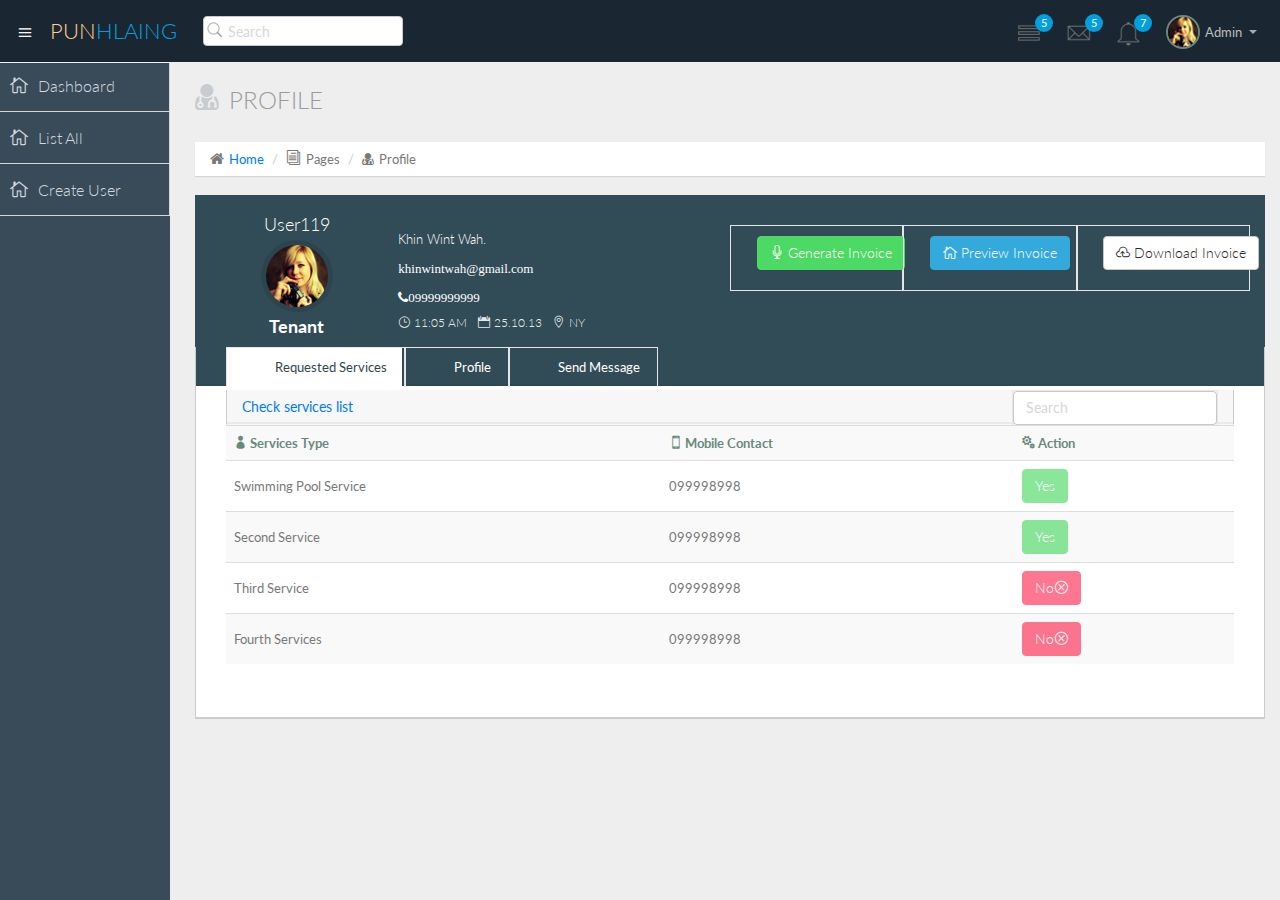
==== admin_profile_view.html @ 0c6fa9ed "first commit" ====
<!DOCTYPE html>
<html lang="en">
  <head>
    <meta charset="utf-8">
    <meta name="viewport" content="width=device-width, initial-scale=1.0">
    <meta name="description" content="Creative - Bootstrap 3 Responsive Admin Template">
    <meta name="author" content="GeeksLabs">
    <meta name="keyword" content="Creative, Dashboard, Admin, Template, Theme, Bootstrap, Responsive, Retina, Minimal">
    <link rel="shortcut icon" href="img/favicon.png">

    <title>Profile | Creative - Bootstrap 3 Responsive Admin Template</title>

    <!-- Bootstrap CSS -->    
    <link href="css/bootstrap.min.css" rel="stylesheet">
    <!-- bootstrap theme -->
    <link href="css/bootstrap-theme.css" rel="stylesheet">
    <!--external css-->
    <!-- font icon -->
    <link href="css/elegant-icons-style.css" rel="stylesheet" />
    <link href="css/font-awesome.min.css" rel="stylesheet" />
    <!-- Custom styles -->
    <link href="css/style.css" rel="stylesheet">
    <link href="css/style-responsive.css" rel="stylesheet" />

    <!-- HTML5 shim and Respond.js IE8 support of HTML5 -->
    <!--[if lt IE 9]>
      <script src="js/html5shiv.js"></script>
      <script src="js/respond.min.js"></script>
      <script src="js/lte-ie7.js"></script>
    <![endif]-->
  </head>

  <body>
  <!-- container section start -->
  <section id="container" class="">
      <!--header start-->
      <header class="header dark-bg">
            <div class="toggle-nav">
                <div class="icon-reorder tooltips" data-original-title="Toggle Navigation" data-placement="bottom"><i class="icon_menu"></i></div>
            </div>

            <!--logo start-->
            <a href="index.html" class="logo">PUN<span class="lite">Hlaing</span></a>
            <!--logo end-->

            <div class="nav search-row" id="top_menu">
                <!--  search form start -->
                <ul class="nav top-menu">                    
                    <li>
                        <form class="navbar-form">
                            <input class="form-control" placeholder="Search" type="text">
                        </form>
                    </li>                    
                </ul>
                <!--  search form end -->                
            </div>

            <div class="top-nav notification-row">                
                <!-- notificatoin dropdown start-->
                <ul class="nav pull-right top-menu">
                    
                    <!-- task notificatoin start -->
                    <li id="task_notificatoin_bar" class="dropdown">
                        <a data-toggle="dropdown" class="dropdown-toggle" href="#">
                            <span class="icon-task-l"></i>
                            <span class="badge bg-important">5</span>
                        </a>
                        <ul class="dropdown-menu extended tasks-bar">
                            <div class="notify-arrow notify-arrow-blue"></div>
                            <li>
                                <p class="blue">You have 5 pending tasks</p>
                            </li>
                            <li>
                                <a href="#">
                                    <div class="task-info">
                                        <div class="desc">Design PSD </div>
                                        <div class="percent">90%</div>
                                    </div>
                                    <div class="progress progress-striped">
                                        <div class="progress-bar progress-bar-success" role="progressbar" aria-valuenow="90" aria-valuemin="0" aria-valuemax="100" style="width: 90%">
                                            <span class="sr-only">90% Complete (success)</span>
                                        </div>
                                    </div>
                                </a>
                            </li>
                            <li>
                                <a href="#">
                                    <div class="task-info">
                                        <div class="desc">
                                            Project 1
                                        </div>
                                        <div class="percent">30%</div>
                                    </div>
                                    <div class="progress progress-striped">
                                        <div class="progress-bar progress-bar-warning" role="progressbar" aria-valuenow="30" aria-valuemin="0" aria-valuemax="100" style="width: 30%">
                                            <span class="sr-only">30% Complete (warning)</span>
                                        </div>
                                    </div>
                                </a>
                            </li>
                            <li>
                                <a href="#">
                                    <div class="task-info">
                                        <div class="desc">Digital Marketing</div>
                                        <div class="percent">80%</div>
                                    </div>
                                    <div class="progress progress-striped">
                                        <div class="progress-bar progress-bar-info" role="progressbar" aria-valuenow="80" aria-valuemin="0" aria-valuemax="100" style="width: 80%">
                                            <span class="sr-only">80% Complete</span>
                                        </div>
                                    </div>
                                </a>
                            </li>
                            <li>
                                <a href="#">
                                    <div class="task-info">
                                        <div class="desc">Logo Designing</div>
                                        <div class="percent">78%</div>
                                    </div>
                                    <div class="progress progress-striped">
                                        <div class="progress-bar progress-bar-danger" role="progressbar" aria-valuenow="78" aria-valuemin="0" aria-valuemax="100" style="width: 78%">
                                            <span class="sr-only">78% Complete (danger)</span>
                                        </div>
                                    </div>
                                </a>
                            </li>
                            <li>
                                <a href="#">
                                    <div class="task-info">
                                        <div class="desc">Mobile App</div>
                                        <div class="percent">50%</div>
                                    </div>
                                    <div class="progress progress-striped active">
                                        <div class="progress-bar"  role="progressbar" aria-valuenow="50" aria-valuemin="0" aria-valuemax="100" style="width: 50%">
                                            <span class="sr-only">50% Complete</span>
                                        </div>
                                    </div>

                                </a>
                            </li>
                            <li class="external">
                                <a href="#">See All Tasks</a>
                            </li>
                        </ul>
                    </li>
                    <!-- task notificatoin end -->
                    <!-- inbox notificatoin start-->
                    <li id="mail_notificatoin_bar" class="dropdown">
                        <a data-toggle="dropdown" class="dropdown-toggle" href="#">
                            <i class="icon-envelope-l"></i>
                            <span class="badge bg-important">5</span>
                        </a>
                        <ul class="dropdown-menu extended inbox">
                            <div class="notify-arrow notify-arrow-blue"></div>
                            <li>
                                <p class="blue">You have 5 new messages</p>
                            </li>
                            <li>
                                <a href="#">
                                    <span class="photo"><img alt="avatar" src="./img/avatar-mini.jpg"></span>
                                    <span class="subject">
                                    <span class="from">Greg  Martin</span>
                                    <span class="time">1 min</span>
                                    </span>
                                    <span class="message">
                                        I really like this admin panel.
                                    </span>
                                </a>
                            </li>
                            <li>
                                <a href="#">
                                    <span class="photo"><img alt="avatar" src="./img/avatar-mini2.jpg"></span>
                                    <span class="subject">
                                    <span class="from">Bob   Mckenzie</span>
                                    <span class="time">5 mins</span>
                                    </span>
                                    <span class="message">
                                     Hi, What is next project plan?
                                    </span>
                                </a>
                            </li>
                            <li>
                                <a href="#">
                                    <span class="photo"><img alt="avatar" src="./img/avatar-mini3.jpg"></span>
                                    <span class="subject">
                                    <span class="from">Phillip   Park</span>
                                    <span class="time">2 hrs</span>
                                    </span>
                                    <span class="message">
                                        I am like to buy this Admin Template.
                                    </span>
                                </a>
                            </li>
                            <li>
                                <a href="#">
                                    <span class="photo"><img alt="avatar" src="./img/avatar-mini4.jpg"></span>
                                    <span class="subject">
                                    <span class="from">Ray   Munoz</span>
                                    <span class="time">1 day</span>
                                    </span>
                                    <span class="message">
                                        Icon fonts are great.
                                    </span>
                                </a>
                            </li>
                            <li>
                                <a href="#">See all messages</a>
                            </li>
                        </ul>
                    </li>
                    <!-- inbox notificatoin end -->
                    <!-- alert notification start-->
                    <li id="alert_notificatoin_bar" class="dropdown">
                        <a data-toggle="dropdown" class="dropdown-toggle" href="#">

                            <i class="icon-bell-l"></i>
                            <span class="badge bg-important">7</span>
                        </a>
                        <ul class="dropdown-menu extended notification">
                            <div class="notify-arrow notify-arrow-blue"></div>
                            <li>
                                <p class="blue">You have 4 new notifications</p>
                            </li>
                            <li>
                                <a href="#">
                                    <span class="label label-primary"><i class="icon_profile"></i></span> 
                                    Friend Request
                                    <span class="small italic pull-right">5 mins</span>
                                </a>
                            </li>
                            <li>
                                <a href="#">
                                    <span class="label label-warning"><i class="icon_pin"></i></span>  
                                    John location.
                                    <span class="small italic pull-right">50 mins</span>
                                </a>
                            </li>
                            <li>
                                <a href="#">
                                    <span class="label label-danger"><i class="icon_book_alt"></i></span> 
                                    Project 3 Completed.
                                    <span class="small italic pull-right">1 hr</span>
                                </a>
                            </li>
                            <li>
                                <a href="#">
                                    <span class="label label-success"><i class="icon_like"></i></span> 
                                    Mick appreciated your work.
                                    <span class="small italic pull-right"> Today</span>
                                </a>
                            </li>                            
                            <li>
                                <a href="#">See all notifications</a>
                            </li>
                        </ul>
                    </li>
                    <!-- alert notification end-->
                    <!-- user login dropdown start-->
                    <li class="dropdown">
                        <a data-toggle="dropdown" class="dropdown-toggle" href="#">
                            <span class="profile-ava">
                                <img alt="" src="img/avatar1_small.jpg">
                            </span>
                            <span class="username">Admin</span>
                            <b class="caret"></b>
                        </a>
                        <ul class="dropdown-menu extended logout">
                            <div class="log-arrow-up"></div>
                            <li class="eborder-top">
                                <a href="#"><i class="icon_profile"></i> My Profile</a>
                            </li>
                            <li>
                                <a href="#"><i class="icon_mail_alt"></i> My Inbox</a>
                            </li>
                            <li>
                                <a href="#"><i class="icon_clock_alt"></i> Timeline</a>
                            </li>
                            <li>
                                <a href="#"><i class="icon_chat_alt"></i> Chats</a>
                            </li>
                            <li>
                                <a href="login.html"><i class="icon_key_alt"></i> Log Out</a>
                            </li>
                            <li>
                                <a href="documentation.html"><i class="icon_key_alt"></i> Documentation</a>
                            </li>
                            <li>
                                <a href="documentation.html"><i class="icon_key_alt"></i> Documentation</a>
                            </li>
                        </ul>
                    </li>
                    <!-- user login dropdown end -->
                </ul>
                <!-- notificatoin dropdown end-->
            </div>
      </header>      
      <!--header end-->

      <!--sidebar start-->
       <aside>
          <div id="sidebar"  class="nav-collapse ">
              <!-- sidebar menu start-->
              <ul class="sidebar-menu">                
                  <li class="">
                      <a class="" href="index.html">
                          <i class="icon_house_alt"></i>
                          <span>Dashboard</span>
                      </a>
                  </li>
                    <li class="">
                      <a class="" href="basic_table.html">
                          <i class="icon_house_alt"></i>
                          <span>List All</span>
                      </a>
                  </li>
                    <li class="">
                      <a class="" href="form_component.html">
                          <i class="icon_house_alt"></i>
                          <span>Create User</span>
                      </a>
               
                 <!--  <li class="sub-menu">
                      <a href="javascript:;" class="">
                          <i class="icon_document_alt"></i>
                          <span>Forms</span>
                          <span class="menu-arrow arrow_carrot-right"></span>
                      </a>
                      <ul class="sub">
                          <li><a class="" href="form_component.html">Form Elements</a></li>                          
                          <li><a class="" href="form_validation.html">Form Validation</a></li>
                      </ul>
                  </li>        -->
              <!--     <li class="sub-menu">
                      <a href="javascript:;" class="">
                          <i class="icon_desktop"></i>
                          <span>UI Fitures</span>
                          <span class="menu-arrow arrow_carrot-right"></span>
                      </a>
                      <ul class="sub">
                          <li><a class="" href="general.html">Components</a></li>
                          <li><a class="" href="buttons.html">Buttons</a></li>
                          <li><a class="" href="grids.html">Grids</a></li>
                      </ul>
                  </li>
                  <li>
                      <a class="" href="widgets.html">
                          <i class="icon_genius"></i>
                          <span>Widgets</span>
                      </a>
                  </li>
                  <li>                     
                      <a class="" href="chart-chartjs.html">
                          <i class="icon_piechart"></i>
                          <span>Charts</span>
                          
                      </a>
                                         
                  </li>
                             
                  <li class="sub-menu">
                      <a href="javascript:;" class="">
                          <i class="icon_table"></i>
                          <span>Tables</span>
                          <span class="menu-arrow arrow_carrot-right"></span>
                      </a>
                      <ul class="sub">
                          <li><a class="active" href="basic_table.html">Basic Table</a></li>
                      </ul>
                  </li>
                  
                  <li class="sub-menu">
                      <a href="javascript:;" class="">
                          <i class="icon_documents_alt"></i>
                          <span>Pages</span>
                          <span class="menu-arrow arrow_carrot-right"></span>
                      </a>
                      <ul class="sub">                          
                          <li><a class="" href="profile.html">Profile</a></li>
                          <li><a class="" href="login.html"><span>Login Page</span></a></li>
                          <li><a class="" href="blank.html">Blank Page</a></li>
                          <li><a class="" href="404.html">404 Error</a></li>
                      </ul>
                  </li> -->
                  
              </ul>
              <!-- sidebar menu end-->
          </div>
      </aside>
      <!--sidebar end-->
      
      <!--main content start-->
      <section id="main-content">
          <section class="wrapper">
		  <div class="row">
				<div class="col-lg-12">
					<h3 class="page-header"><i class="fa fa-user-md"></i> Profile</h3>
					<ol class="breadcrumb">
						<li><i class="fa fa-home"></i><a href="index.html">Home</a></li>
						<li><i class="icon_documents_alt"></i>Pages</li>
						<li><i class="fa fa-user-md"></i>Profile</li>
					</ol>
				</div>
			</div>
              <div class="row">
                <!-- profile-widget -->
                <div class="col-lg-12">
                    <div class="profile-widget profile-widget-info">
                          <div class="panel-body">
                            <div class="col-lg-2 col-sm-2">
                              <h4>User119</h4>               
                              <div class="follow-ava">
                                  <img src="img/profile-widget-avatar.jpg" alt="">
                              </div>
                              <h4><b>Tenant</b></h4>
                            </div>
                            <div class="col-lg-4 col-sm-4 follow-info">
                                <p>Khin Wint Wah.</p>
                                <p><i class="fa fa-email">khinwintwah@gmail.com</i></p>
								<p><i class="fa fa-phone">09999999999</i></p>
                                <h6>
                                    <span><i class="icon_clock_alt"></i>11:05 AM</span>
                                    <span><i class="icon_calendar"></i>25.10.13</span>
                                    <span><i class="icon_pin_alt"></i>NY</span>
                                </h6>
                            </div>
                            <div class="col-lg-2 follow-info weather-category">
                                      <ul>
                                            <li class="active">
                                              
                                         <a class="btn btn-success" href="blank.html" title="Bootstrap 3 themes generator"><span class="icon_mic_alt"></span> Generate Invoice</a>
                                          </li>
                                           
                                           
                                      </ul>
                            </div>
						  <div class="col-lg-2 follow-info weather-category">
                                      <ul>
                                            <li class="active">
                                              
                                         <a class="btn btn-info" href="blank.html" title="Bootstrap 3 themes generator"><span class="icon_house_alt"></span> Preview Invoice</a>
                                          </li>
                                           
                                           
                                      </ul>
                            </div>
							<div class="col-lg-2 follow-info weather-category">
                                      <ul>
                                            <li class="active">
                                              
                                          <a class="btn btn-default" href="" title="Bootstrap 3 themes generator">
                                        <span class="icon_cloud-upload_alt"></span> Download Invoice</a>
                                          </li>
                                           
										   
                                      </ul>
                            </div>
                          </div>
                    </div>
                </div>
              </div>
              <!-- page start-->
              <div class="row">
                 <div class="col-lg-12">
                    <section class="panel">
                          <header class="panel-heading tab-bg-info">
                              <ul class="nav nav-tabs">
                                  <li class="active">
                                      <a data-toggle="tab" href="#recent-activity">
                                          <i class="icon-home"></i>
                                          Requested Services
                                      </a>
                                  </li>
                                  <li>
                                      <a data-toggle="tab" href="#profile">
                                          <i class="icon-user"></i>
                                          Profile
                                      </a>
                                  </li>
                                  <li class="">
                                      <a data-toggle="tab" href="#edit-profile">
                                          <i class="icon-envelope"></i>
                                      Send Message
                                      </a>
                                  </li>
                              </ul>
                          </header>
                          <div class="panel-body">
                              <div class="tab-content">
                                  <div id="recent-activity" class="tab-pane active">
                                      <div class="profile-activity">                                          
                                          <div class="act-time">     


<div class="col-lg-12">
                      <section class="panel">
                          <header class="panel-heading">
                         
                <!--  search form start -->
         <b>    <h2 ><a href="#"> Check services list</a></h2></b>
                   
                <ul class="nav pull-right " >                    
                    <li>
                        <form>
                            <input class="form-control" placeholder="Search" type="text">
                        </form>
                    </li>       

                </ul>
                <!--  search form end -->                
            

                          </header>
                          
                          <table class="table table-striped table-advance table-hover">
                           <tbody>
                              <tr>
                                 <th style=""><i class="icon_profile"></i> Services Type</th>                                 
                                 <th><i class="icon_mobile"></i> Mobile Contact</th>
                                 <th><i class="icon_cogs"></i> Action </th>
                              </tr>
                              <tr>
                                 <td>Swimming Pool Service</td>
                                 <td>099998998</td>
                             <td>
                                  <div class="btn-group">
                                   
                                      <a disabled class="btn btn-success" href="#">Yes</i></a>
                                    
                                  </div>
                                  </td>
                              </tr>   
                              <tr>
                                 <td>Second  Service</td>
                                 <td>099998998</td>
                             <td>
                                  <div class="btn-group">
                                   
                                      <a disabled class="btn btn-success" href="#">Yes</i></a>
                                    
                                  </div>
                                  </td>
                              </tr> 

                                                          <tr>
                                 <td>Third  Service</td>
                                 <td>099998998</td>
                             <td>
                                  <div class="btn-group">
                                   
                                     
                                      <a disabled class="btn btn-danger" href="#">No<i class="icon_close_alt2"></i></a>
                                  </div>
                                  </td>

                              </tr>     

                                                          <tr>
                                 <td>Fourth Services</td>
                                 <td>099998998</td>
                             <td>
                                  <div class="btn-group">
                                   
                                     
                                      <a disabled class="btn btn-danger" href="#">No<i class="icon_close_alt2"></i></a>
                                  </div>
                                  </td>
                                  
                              </tr>                                                                             
                           </tbody>
                        </table>
                      </section>
                  </div>


                                              
                                          </div>

                                      </div>
                                  </div>
                                  <!-- profile -->
                                  <div id="profile" class="tab-pane">
                                    <section class="panel">
                                      <div class="bio-graph-heading">
                                                Hello Khin Wint Wah
                                      </div>
                                      <div class="panel-body bio-graph-info">
                                          <h1>Bio Graph</h1>
                                          <div class="row">
                                              <div class="bio-row">
                                                  <p><span>First Name </span>: Khin Wint Wah </p>
                                              </div>
                                                                                         
                                              <div class="bio-row">
                                                  <p><span>Birthday</span>: 27 August 1987</p>
                                              </div>
                                              <div class="bio-row">
                                                  <p><span>Country </span>: United</p>
                                              </div>
                                              <div class="bio-row">
                                                  <p><span>Occupation </span>: UI Designer</p>
                                              </div>
                                              <div class="bio-row">
                                                  <p><span>Email </span>:blablabla@mailname.com</p>
                                              </div>
                                              <div class="bio-row">
                                                  <p><span>Mobile </span>: (+6283) 456 789</p>
                                              </div>
                                              <div class="bio-row">
                                                  <p><span>Phone </span>:  (+021) 956 789123</p>
                                              </div>
                                          </div>
                                      </div>
                                    </section>
                                      <section>
                                          <div class="row">                                              
                                          </div>
                                      </section>
                                  </div>
                                  <!-- edit-profile -->
                                  <div id="edit-profile" class="tab-pane">
                                    <section class="panel">                                          
                                          <div class="panel-body bio-graph-info">
                                              <h1>Send Msg</h1>
                                              <form class="form-horizontal" role="form">                                                  
                                                  <div class="form-group">
                                                    <label class="col-lg-2 control-label">Name</label>
                                                      <div class="col-lg-6">
                                                          <input type="text" class="form-control" id="f-name" placeholder=" ">
                                                      </div>
                                                  </div>
                                                  <div class="form-group">
                                                      <label class="col-lg-2 control-label">Phone Number</label>
                                                      <div class="col-lg-6">
                                                          <input type="text" class="form-control" id="l-name" placeholder=" ">
                                                      </div>
                                                  </div>
                                                  <div class="form-group">
                                                      <label class="col-lg-2 control-label">Message</label>
                                                      <div class="col-lg-10">
                                                          <textarea name="" id="" class="form-control" cols="30" rows="5"></textarea>
                                                      </div>
                                                  </div>
                                                  
                                                  <div class="form-group">
                                                      <div class="col-lg-offset-2 col-lg-10">
                                                          <button type="submit" class="btn btn-primary">Save</button>
                                                          <button type="button" class="btn btn-danger">Cancel</button>
                                                      </div>
                                                  </div>
                                              </form>
                                          </div>
                                      </section>
                                  </div>
                              </div>
                          </div>
                      </section>
                 </div>
              </div>

              <!-- page end-->
          </section>
      </section>
      <!--main content end-->
  </section>
  <!-- container section end -->
    <!-- javascripts -->
    <script src="js/jquery.js"></script>
    <script src="js/bootstrap.min.js"></script>
    <!-- nice scroll -->
    <script src="js/jquery.scrollTo.min.js"></script>
    <script src="js/jquery.nicescroll.js" type="text/javascript"></script>
    <!-- jquery knob -->
    <script src="assets/jquery-knob/js/jquery.knob.js"></script>
    <!--custome script for all page-->
    <script src="js/scripts.js"></script>

  <script>

      //knob
      $(".knob").knob();

  </script>


  </body>
</html>
---- css/elegant-icons-style.css ----
@font-face {
	font-family: 'ElegantIcons';
	src:url('../fonts/ElegantIcons.eot');
	src:url('../fonts/ElegantIcons.eot?#iefix') format('embedded-opentype'),
		url('../fonts/ElegantIcons.woff') format('woff'),
		url('../fonts/ElegantIcons.ttf') format('truetype'),
		url('../fonts/ElegantIcons.svg#ElegantIcons') format('svg');
	font-weight: normal;
	font-style: normal;
}

/* Use the following CSS code if you want to use data attributes for inserting your icons */
[data-icon]:before {
	font-family: 'ElegantIcons';
	content: attr(data-icon);
	speak: none;
	font-weight: normal;
	font-variant: normal;
	text-transform: none;
	line-height: 1;
	-webkit-font-smoothing: antialiased;
	-moz-osx-font-smoothing: grayscale;
}

/* Use the following CSS code if you want to have a class per icon */
/*
Instead of a list of all class selectors,
you can use the generic selector below, but it's slower:
[class*="your-class-prefix"] {
*/
.arrow_up, .arrow_down, .arrow_left, .arrow_right, .arrow_left-up, .arrow_right-up, .arrow_right-down, .arrow_left-down, .arrow-up-down, .arrow_up-down_alt, .arrow_left-right_alt, .arrow_left-right, .arrow_expand_alt2, .arrow_expand_alt, .arrow_condense, .arrow_expand, .arrow_move, .arrow_carrot-up, .arrow_carrot-down, .arrow_carrot-left, .arrow_carrot-right, .arrow_carrot-2up, .arrow_carrot-2down, .arrow_carrot-2left, .arrow_carrot-2right, .arrow_carrot-up_alt2, .arrow_carrot-down_alt2, .arrow_carrot-left_alt2, .arrow_carrot-right_alt2, .arrow_carrot-2up_alt2, .arrow_carrot-2down_alt2, .arrow_carrot-2left_alt2, .arrow_carrot-2right_alt2, .arrow_triangle-up, .arrow_triangle-down, .arrow_triangle-left, .arrow_triangle-right, .arrow_triangle-up_alt2, .arrow_triangle-down_alt2, .arrow_triangle-left_alt2, .arrow_triangle-right_alt2, .arrow_back, .icon_minus-06, .icon_plus, .icon_close, .icon_check, .icon_minus_alt2, .icon_plus_alt2, .icon_close_alt2, .icon_check_alt2, .icon_zoom-out_alt, .icon_zoom-in_alt, .icon_search, .icon_box-empty, .icon_box-selected, .icon_minus-box, .icon_plus-box, .icon_box-checked, .icon_circle-empty, .icon_circle-slelected, .icon_stop_alt2, .icon_stop, .icon_pause_alt2, .icon_pause, .icon_menu, .icon_menu-square_alt2, .icon_menu-circle_alt2, .icon_ul, .icon_ol, .icon_adjust-horiz, .icon_adjust-vert, .icon_document_alt, .icon_documents_alt, .icon_pencil, .icon_pencil-edit_alt, .icon_pencil-edit, .icon_folder-alt, .icon_folder-open_alt, .icon_folder-add_alt, .icon_info_alt, .icon_error-oct_alt, .icon_error-circle_alt, .icon_error-triangle_alt, .icon_question_alt2, .icon_question, .icon_comment_alt, .icon_chat_alt, .icon_vol-mute_alt, .icon_volume-low_alt, .icon_volume-high_alt, .icon_quotations, .icon_quotations_alt2, .icon_clock_alt, .icon_lock_alt, .icon_lock-open_alt, .icon_key_alt, .icon_cloud_alt, .icon_cloud-upload_alt, .icon_cloud-download_alt, .icon_image, .icon_images, .icon_lightbulb_alt, .icon_gift_alt, .icon_house_alt, .icon_genius, .icon_mobile, .icon_tablet, .icon_laptop, .icon_desktop, .icon_camera_alt, .icon_mail_alt, .icon_cone_alt, .icon_ribbon_alt, .icon_bag_alt, .icon_creditcard, .icon_cart_alt, .icon_paperclip, .icon_tag_alt, .icon_tags_alt, .icon_trash_alt, .icon_cursor_alt, .icon_mic_alt, .icon_compass_alt, .icon_pin_alt, .icon_pushpin_alt, .icon_map_alt, .icon_drawer_alt, .icon_toolbox_alt, .icon_book_alt, .icon_calendar, .icon_film, .icon_table, .icon_contacts_alt, .icon_headphones, .icon_lifesaver, .icon_piechart, .icon_refresh, .icon_link_alt, .icon_link, .icon_loading, .icon_blocked, .icon_archive_alt, .icon_heart_alt, .icon_star_alt, .icon_star-half_alt, .icon_star, .icon_star-half, .icon_tools, .icon_tool, .icon_cog, .icon_cogs, .arrow_up_alt, .arrow_down_alt, .arrow_left_alt, .arrow_right_alt, .arrow_left-up_alt, .arrow_right-up_alt, .arrow_right-down_alt, .arrow_left-down_alt, .arrow_condense_alt, .arrow_expand_alt3, .arrow_carrot_up_alt, .arrow_carrot-down_alt, .arrow_carrot-left_alt, .arrow_carrot-right_alt, .arrow_carrot-2up_alt, .arrow_carrot-2dwnn_alt, .arrow_carrot-2left_alt, .arrow_carrot-2right_alt, .arrow_triangle-up_alt, .arrow_triangle-down_alt, .arrow_triangle-left_alt, .arrow_triangle-right_alt, .icon_minus_alt, .icon_plus_alt, .icon_close_alt, .icon_check_alt, .icon_zoom-out, .icon_zoom-in, .icon_stop_alt, .icon_menu-square_alt, .icon_menu-circle_alt, .icon_document, .icon_documents, .icon_pencil_alt, .icon_folder, .icon_folder-open, .icon_folder-add, .icon_folder_upload, .icon_folder_download, .icon_info, .icon_error-circle, .icon_error-oct, .icon_error-triangle, .icon_question_alt, .icon_comment, .icon_chat, .icon_vol-mute, .icon_volume-low, .icon_volume-high, .icon_quotations_alt, .icon_clock, .icon_lock, .icon_lock-open, .icon_key, .icon_cloud, .icon_cloud-upload, .icon_cloud-download, .icon_lightbulb, .icon_gift, .icon_house, .icon_camera, .icon_mail, .icon_cone, .icon_ribbon, .icon_bag, .icon_cart, .icon_tag, .icon_tags, .icon_trash, .icon_cursor, .icon_mic, .icon_compass, .icon_pin, .icon_pushpin, .icon_map, .icon_drawer, .icon_toolbox, .icon_book, .icon_contacts, .icon_archive, .icon_heart, .icon_profile, .icon_group, .icon_grid-2x2, .icon_grid-3x3, .icon_music, .icon_pause_alt, .icon_phone, .icon_upload, .icon_download, .social_facebook, .social_twitter, .social_pinterest, .social_googleplus, .social_tumblr, .social_tumbleupon, .social_wordpress, .social_instagram, .social_dribbble, .social_vimeo, .social_linkedin, .social_rss, .social_deviantart, .social_share, .social_myspace, .social_skype, .social_youtube, .social_picassa, .social_googledrive, .social_flickr, .social_blogger, .social_spotify, .social_delicious, .social_facebook_circle, .social_twitter_circle, .social_pinterest_circle, .social_googleplus_circle, .social_tumblr_circle, .social_stumbleupon_circle, .social_wordpress_circle, .social_instagram_circle, .social_dribbble_circle, .social_vimeo_circle, .social_linkedin_circle, .social_rss_circle, .social_deviantart_circle, .social_share_circle, .social_myspace_circle, .social_skype_circle, .social_youtube_circle, .social_picassa_circle, .social_googledrive_alt2, .social_flickr_circle, .social_blogger_circle, .social_spotify_circle, .social_delicious_circle, .social_facebook_square, .social_twitter_square, .social_pinterest_square, .social_googleplus_square, .social_tumblr_square, .social_stumbleupon_square, .social_wordpress_square, .social_instagram_square, .social_dribbble_square, .social_vimeo_square, .social_linkedin_square, .social_rss_square, .social_deviantart_square, .social_share_square, .social_myspace_square, .social_skype_square, .social_youtube_square, .social_picassa_square, .social_googledrive_square, .social_flickr_square, .social_blogger_square, .social_spotify_square, .social_delicious_square, .icon_printer, .icon_calulator, .icon_building, .icon_floppy, .icon_drive, .icon_search-2, .icon_id, .icon_id-2, .icon_puzzle, .icon_like, .icon_dislike, .icon_mug, .icon_currency, .icon_wallet, .icon_pens, .icon_easel, .icon_flowchart, .icon_datareport, .icon_briefcase, .icon_shield, .icon_percent, .icon_globe, .icon_globe-2, .icon_target, .icon_hourglass, .icon_balance, .icon_rook, .icon_printer-alt, .icon_calculator_alt, .icon_building_alt, .icon_floppy_alt, .icon_drive_alt, .icon_search_alt, .icon_id_alt, .icon_id-2_alt, .icon_puzzle_alt, .icon_like_alt, .icon_dislike_alt, .icon_mug_alt, .icon_currency_alt, .icon_wallet_alt, .icon_pens_alt, .icon_easel_alt, .icon_flowchart_alt, .icon_datareport_alt, .icon_briefcase_alt, .icon_shield_alt, .icon_percent_alt, .icon_globe_alt, .icon_clipboard {
	font-family: 'ElegantIcons';
	speak: none;
	font-style: normal;
	font-weight: normal;
	font-variant: normal;
	text-transform: none;
	line-height: 1;
	-webkit-font-smoothing: antialiased;
}
.arrow_up:before {
	content: "\21";
}
.arrow_down:before {
	content: "\22";
}
.arrow_left:before {
	content: "\23";
}
.arrow_right:before {
	content: "\24";
}
.arrow_left-up:before {
	content: "\25";
}
.arrow_right-up:before {
	content: "\26";
}
.arrow_right-down:before {
	content: "\27";
}
.arrow_left-down:before {
	content: "\28";
}
.arrow-up-down:before {
	content: "\29";
}
.arrow_up-down_alt:before {
	content: "\2a";
}
.arrow_left-right_alt:before {
	content: "\2b";
}
.arrow_left-right:before {
	content: "\2c";
}
.arrow_expand_alt2:before {
	content: "\2d";
}
.arrow_expand_alt:before {
	content: "\2e";
}
.arrow_condense:before {
	content: "\2f";
}
.arrow_expand:before {
	content: "\30";
}
.arrow_move:before {
	content: "\31";
}
.arrow_carrot-up:before {
	content: "\32";
}
.arrow_carrot-down:before {
	content: "\33";
}
.arrow_carrot-left:before {
	content: "\34";
}
.arrow_carrot-right:before {
	content: "\35";
}
.arrow_carrot-2up:before {
	content: "\36";
}
.arrow_carrot-2down:before {
	content: "\37";
}
.arrow_carrot-2left:before {
	content: "\38";
}
.arrow_carrot-2right:before {
	content: "\39";
}
.arrow_carrot-up_alt2:before {
	content: "\3a";
}
.arrow_carrot-down_alt2:before {
	content: "\3b";
}
.arrow_carrot-left_alt2:before {
	content: "\3c";
}
.arrow_carrot-right_alt2:before {
	content: "\3d";
}
.arrow_carrot-2up_alt2:before {
	content: "\3e";
}
.arrow_carrot-2down_alt2:before {
	content: "\3f";
}
.arrow_carrot-2left_alt2:before {
	content: "\40";
}
.arrow_carrot-2right_alt2:before {
	content: "\41";
}
.arrow_triangle-up:before {
	content: "\42";
}
.arrow_triangle-down:before {
	content: "\43";
}
.arrow_triangle-left:before {
	content: "\44";
}
.arrow_triangle-right:before {
	content: "\45";
}
.arrow_triangle-up_alt2:before {
	content: "\46";
}
.arrow_triangle-down_alt2:before {
	content: "\47";
}
.arrow_triangle-left_alt2:before {
	content: "\48";
}
.arrow_triangle-right_alt2:before {
	content: "\49";
}
.arrow_back:before {
	content: "\4a";
}
.icon_minus-06:before {
	content: "\4b";
}
.icon_plus:before {
	content: "\4c";
}
.icon_close:before {
	content: "\4d";
}
.icon_check:before {
	content: "\4e";
}
.icon_minus_alt2:before {
	content: "\4f";
}
.icon_plus_alt2:before {
	content: "\50";
}
.icon_close_alt2:before {
	content: "\51";
}
.icon_check_alt2:before {
	content: "\52";
}
.icon_zoom-out_alt:before {
	content: "\53";
}
.icon_zoom-in_alt:before {
	content: "\54";
}
.icon_search:before {
	content: "\55";
}
.icon_box-empty:before {
	content: "\56";
}
.icon_box-selected:before {
	content: "\57";
}
.icon_minus-box:before {
	content: "\58";
}
.icon_plus-box:before {
	content: "\59";
}
.icon_box-checked:before {
	content: "\5a";
}
.icon_circle-empty:before {
	content: "\5b";
}
.icon_circle-slelected:before {
	content: "\5c";
}
.icon_stop_alt2:before {
	content: "\5d";
}
.icon_stop:before {
	content: "\5e";
}
.icon_pause_alt2:before {
	content: "\5f";
}
.icon_pause:before {
	content: "\60";
}
.icon_menu:before {
	content: "\61";
}
.icon_menu-square_alt2:before {
	content: "\62";
}
.icon_menu-circle_alt2:before {
	content: "\63";
}
.icon_ul:before {
	content: "\64";
}
.icon_ol:before {
	content: "\65";
}
.icon_adjust-horiz:before {
	content: "\66";
}
.icon_adjust-vert:before {
	content: "\67";
}
.icon_document_alt:before {
	content: "\68";
}
.icon_documents_alt:before {
	content: "\69";
}
.icon_pencil:before {
	content: "\6a";
}
.icon_pencil-edit_alt:before {
	content: "\6b";
}
.icon_pencil-edit:before {
	content: "\6c";
}
.icon_folder-alt:before {
	content: "\6d";
}
.icon_folder-open_alt:before {
	content: "\6e";
}
.icon_folder-add_alt:before {
	content: "\6f";
}
.icon_info_alt:before {
	content: "\70";
}
.icon_error-oct_alt:before {
	content: "\71";
}
.icon_error-circle_alt:before {
	content: "\72";
}
.icon_error-triangle_alt:before {
	content: "\73";
}
.icon_question_alt2:before {
	content: "\74";
}
.icon_question:before {
	content: "\75";
}
.icon_comment_alt:before {
	content: "\76";
}
.icon_chat_alt:before {
	content: "\77";
}
.icon_vol-mute_alt:before {
	content: "\78";
}
.icon_volume-low_alt:before {
	content: "\79";
}
.icon_volume-high_alt:before {
	content: "\7a";
}
.icon_quotations:before {
	content: "\7b";
}
.icon_quotations_alt2:before {
	content: "\7c";
}
.icon_clock_alt:before {
	content: "\7d";
}
.icon_lock_alt:before {
	content: "\7e";
}
.icon_lock-open_alt:before {
	content: "\e000";
}
.icon_key_alt:before {
	content: "\e001";
}
.icon_cloud_alt:before {
	content: "\e002";
}
.icon_cloud-upload_alt:before {
	content: "\e003";
}
.icon_cloud-download_alt:before {
	content: "\e004";
}
.icon_image:before {
	content: "\e005";
}
.icon_images:before {
	content: "\e006";
}
.icon_lightbulb_alt:before {
	content: "\e007";
}
.icon_gift_alt:before {
	content: "\e008";
}
.icon_house_alt:before {
	content: "\e009";
}
.icon_genius:before {
	content: "\e00a";
}
.icon_mobile:before {
	content: "\e00b";
}
.icon_tablet:before {
	content: "\e00c";
}
.icon_laptop:before {
	content: "\e00d";
}
.icon_desktop:before {
	content: "\e00e";
}
.icon_camera_alt:before {
	content: "\e00f";
}
.icon_mail_alt:before {
	content: "\e010";
}
.icon_cone_alt:before {
	content: "\e011";
}
.icon_ribbon_alt:before {
	content: "\e012";
}
.icon_bag_alt:before {
	content: "\e013";
}
.icon_creditcard:before {
	content: "\e014";
}
.icon_cart_alt:before {
	content: "\e015";
}
.icon_paperclip:before {
	content: "\e016";
}
.icon_tag_alt:before {
	content: "\e017";
}
.icon_tags_alt:before {
	content: "\e018";
}
.icon_trash_alt:before {
	content: "\e019";
}
.icon_cursor_alt:before {
	content: "\e01a";
}
.icon_mic_alt:before {
	content: "\e01b";
}
.icon_compass_alt:before {
	content: "\e01c";
}
.icon_pin_alt:before {
	content: "\e01d";
}
.icon_pushpin_alt:before {
	content: "\e01e";
}
.icon_map_alt:before {
	content: "\e01f";
}
.icon_drawer_alt:before {
	content: "\e020";
}
.icon_toolbox_alt:before {
	content: "\e021";
}
.icon_book_alt:before {
	content: "\e022";
}
.icon_calendar:before {
	content: "\e023";
}
.icon_film:before {
	content: "\e024";
}
.icon_table:before {
	content: "\e025";
}
.icon_contacts_alt:before {
	content: "\e026";
}
.icon_headphones:before {
	content: "\e027";
}
.icon_lifesaver:before {
	content: "\e028";
}
.icon_piechart:before {
	content: "\e029";
}
.icon_refresh:before {
	content: "\e02a";
}
.icon_link_alt:before {
	content: "\e02b";
}
.icon_link:before {
	content: "\e02c";
}
.icon_loading:before {
	content: "\e02d";
}
.icon_blocked:before {
	content: "\e02e";
}
.icon_archive_alt:before {
	content: "\e02f";
}
.icon_heart_alt:before {
	content: "\e030";
}
.icon_star_alt:before {
	content: "\e031";
}
.icon_star-half_alt:before {
	content: "\e032";
}
.icon_star:before {
	content: "\e033";
}
.icon_star-half:before {
	content: "\e034";
}
.icon_tools:before {
	content: "\e035";
}
.icon_tool:before {
	content: "\e036";
}
.icon_cog:before {
	content: "\e037";
}
.icon_cogs:before {
	content: "\e038";
}
.arrow_up_alt:before {
	content: "\e039";
}
.arrow_down_alt:before {
	content: "\e03a";
}
.arrow_left_alt:before {
	content: "\e03b";
}
.arrow_right_alt:before {
	content: "\e03c";
}
.arrow_left-up_alt:before {
	content: "\e03d";
}
.arrow_right-up_alt:before {
	content: "\e03e";
}
.arrow_right-down_alt:before {
	content: "\e03f";
}
.arrow_left-down_alt:before {
	content: "\e040";
}
.arrow_condense_alt:before {
	content: "\e041";
}
.arrow_expand_alt3:before {
	content: "\e042";
}
.arrow_carrot_up_alt:before {
	content: "\e043";
}
.arrow_carrot-down_alt:before {
	content: "\e044";
}
.arrow_carrot-left_alt:before {
	content: "\e045";
}
.arrow_carrot-right_alt:before {
	content: "\e046";
}
.arrow_carrot-2up_alt:before {
	content: "\e047";
}
.arrow_carrot-2dwnn_alt:before {
	content: "\e048";
}
.arrow_carrot-2left_alt:before {
	content: "\e049";
}
.arrow_carrot-2right_alt:before {
	content: "\e04a";
}
.arrow_triangle-up_alt:before {
	content: "\e04b";
}
.arrow_triangle-down_alt:before {
	content: "\e04c";
}
.arrow_triangle-left_alt:before {
	content: "\e04d";
}
.arrow_triangle-right_alt:before {
	content: "\e04e";
}
.icon_minus_alt:before {
	content: "\e04f";
}
.icon_plus_alt:before {
	content: "\e050";
}
.icon_close_alt:before {
	content: "\e051";
}
.icon_check_alt:before {
	content: "\e052";
}
.icon_zoom-out:before {
	content: "\e053";
}
.icon_zoom-in:before {
	content: "\e054";
}
.icon_stop_alt:before {
	content: "\e055";
}
.icon_menu-square_alt:before {
	content: "\e056";
}
.icon_menu-circle_alt:before {
	content: "\e057";
}
.icon_document:before {
	content: "\e058";
}
.icon_documents:before {
	content: "\e059";
}
.icon_pencil_alt:before {
	content: "\e05a";
}
.icon_folder:before {
	content: "\e05b";
}
.icon_folder-open:before {
	content: "\e05c";
}
.icon_folder-add:before {
	content: "\e05d";
}
.icon_folder_upload:before {
	content: "\e05e";
}
.icon_folder_download:before {
	content: "\e05f";
}
.icon_info:before {
	content: "\e060";
}
.icon_error-circle:before {
	content: "\e061";
}
.icon_error-oct:before {
	content: "\e062";
}
.icon_error-triangle:before {
	content: "\e063";
}
.icon_question_alt:before {
	content: "\e064";
}
.icon_comment:before {
	content: "\e065";
}
.icon_chat:before {
	content: "\e066";
}
.icon_vol-mute:before {
	content: "\e067";
}
.icon_volume-low:before {
	content: "\e068";
}
.icon_volume-high:before {
	content: "\e069";
}
.icon_quotations_alt:before {
	content: "\e06a";
}
.icon_clock:before {
	content: "\e06b";
}
.icon_lock:before {
	content: "\e06c";
}
.icon_lock-open:before {
	content: "\e06d";
}
.icon_key:before {
	content: "\e06e";
}
.icon_cloud:before {
	content: "\e06f";
}
.icon_cloud-upload:before {
	content: "\e070";
}
.icon_cloud-download:before {
	content: "\e071";
}
.icon_lightbulb:before {
	content: "\e072";
}
.icon_gift:before {
	content: "\e073";
}
.icon_house:before {
	content: "\e074";
}
.icon_camera:before {
	content: "\e075";
}
.icon_mail:before {
	content: "\e076";
}
.icon_cone:before {
	content: "\e077";
}
.icon_ribbon:before {
	content: "\e078";
}
.icon_bag:before {
	content: "\e079";
}
.icon_cart:before {
	content: "\e07a";
}
.icon_tag:before {
	content: "\e07b";
}
.icon_tags:before {
	content: "\e07c";
}
.icon_trash:before {
	content: "\e07d";
}
.icon_cursor:before {
	content: "\e07e";
}
.icon_mic:before {
	content: "\e07f";
}
.icon_compass:before {
	content: "\e080";
}
.icon_pin:before {
	content: "\e081";
}
.icon_pushpin:before {
	content: "\e082";
}
.icon_map:before {
	content: "\e083";
}
.icon_drawer:before {
	content: "\e084";
}
.icon_toolbox:before {
	content: "\e085";
}
.icon_book:before {
	content: "\e086";
}
.icon_contacts:before {
	content: "\e087";
}
.icon_archive:before {
	content: "\e088";
}
.icon_heart:before {
	content: "\e089";
}
.icon_profile:before {
	content: "\e08a";
}
.icon_group:before {
	content: "\e08b";
}
.icon_grid-2x2:before {
	content: "\e08c";
}
.icon_grid-3x3:before {
	content: "\e08d";
}
.icon_music:before {
	content: "\e08e";
}
.icon_pause_alt:before {
	content: "\e08f";
}
.icon_phone:before {
	content: "\e090";
}
.icon_upload:before {
	content: "\e091";
}
.icon_download:before {
	content: "\e092";
}
.social_facebook:before {
	content: "\e093";
}
.social_twitter:before {
	content: "\e094";
}
.social_pinterest:before {
	content: "\e095";
}
.social_googleplus:before {
	content: "\e096";
}
.social_tumblr:before {
	content: "\e097";
}
.social_tumbleupon:before {
	content: "\e098";
}
.social_wordpress:before {
	content: "\e099";
}
.social_instagram:before {
	content: "\e09a";
}
.social_dribbble:before {
	content: "\e09b";
}
.social_vimeo:before {
	content: "\e09c";
}
.social_linkedin:before {
	content: "\e09d";
}
.social_rss:before {
	content: "\e09e";
}
.social_deviantart:before {
	content: "\e09f";
}
.social_share:before {
	content: "\e0a0";
}
.social_myspace:before {
	content: "\e0a1";
}
.social_skype:before {
	content: "\e0a2";
}
.social_youtube:before {
	content: "\e0a3";
}
.social_picassa:before {
	content: "\e0a4";
}
.social_googledrive:before {
	content: "\e0a5";
}
.social_flickr:before {
	content: "\e0a6";
}
.social_blogger:before {
	content: "\e0a7";
}
.social_spotify:before {
	content: "\e0a8";
}
.social_delicious:before {
	content: "\e0a9";
}
.social_facebook_circle:before {
	content: "\e0aa";
}
.social_twitter_circle:before {
	content: "\e0ab";
}
.social_pinterest_circle:before {
	content: "\e0ac";
}
.social_googleplus_circle:before {
	content: "\e0ad";
}
.social_tumblr_circle:before {
	content: "\e0ae";
}
.social_stumbleupon_circle:before {
	content: "\e0af";
}
.social_wordpress_circle:before {
	content: "\e0b0";
}
.social_instagram_circle:before {
	content: "\e0b1";
}
.social_dribbble_circle:before {
	content: "\e0b2";
}
.social_vimeo_circle:before {
	content: "\e0b3";
}
.social_linkedin_circle:before {
	content: "\e0b4";
}
.social_rss_circle:before {
	content: "\e0b5";
}
.social_deviantart_circle:before {
	content: "\e0b6";
}
.social_share_circle:before {
	content: "\e0b7";
}
.social_myspace_circle:before {
	content: "\e0b8";
}
.social_skype_circle:before {
	content: "\e0b9";
}
.social_youtube_circle:before {
	content: "\e0ba";
}
.social_picassa_circle:before {
	content: "\e0bb";
}
.social_googledrive_alt2:before {
	content: "\e0bc";
}
.social_flickr_circle:before {
	content: "\e0bd";
}
.social_blogger_circle:before {
	content: "\e0be";
}
.social_spotify_circle:before {
	content: "\e0bf";
}
.social_delicious_circle:before {
	content: "\e0c0";
}
.social_facebook_square:before {
	content: "\e0c1";
}
.social_twitter_square:before {
	content: "\e0c2";
}
.social_pinterest_square:before {
	content: "\e0c3";
}
.social_googleplus_square:before {
	content: "\e0c4";
}
.social_tumblr_square:before {
	content: "\e0c5";
}
.social_stumbleupon_square:before {
	content: "\e0c6";
}
.social_wordpress_square:before {
	content: "\e0c7";
}
.social_instagram_square:before {
	content: "\e0c8";
}
.social_dribbble_square:before {
	content: "\e0c9";
}
.social_vimeo_square:before {
	content: "\e0ca";
}
.social_linkedin_square:before {
	content: "\e0cb";
}
.social_rss_square:before {
	content: "\e0cc";
}
.social_deviantart_square:before {
	content: "\e0cd";
}
.social_share_square:before {
	content: "\e0ce";
}
.social_myspace_square:before {
	content: "\e0cf";
}
.social_skype_square:before {
	content: "\e0d0";
}
.social_youtube_square:before {
	content: "\e0d1";
}
.social_picassa_square:before {
	content: "\e0d2";
}
.social_googledrive_square:before {
	content: "\e0d3";
}
.social_flickr_square:before {
	content: "\e0d4";
}
.social_blogger_square:before {
	content: "\e0d5";
}
.social_spotify_square:before {
	content: "\e0d6";
}
.social_delicious_square:before {
	content: "\e0d7";
}
.icon_printer:before {
	content: "\e103";
}
.icon_calulator:before {
	content: "\e0ee";
}
.icon_building:before {
	content: "\e0ef";
}
.icon_floppy:before {
	content: "\e0e8";
}
.icon_drive:before {
	content: "\e0ea";
}
.icon_search-2:before {
	content: "\e101";
}
.icon_id:before {
	content: "\e107";
}
.icon_id-2:before {
	content: "\e108";
}
.icon_puzzle:before {
	content: "\e102";
}
.icon_like:before {
	content: "\e106";
}
.icon_dislike:before {
	content: "\e0eb";
}
.icon_mug:before {
	content: "\e105";
}
.icon_currency:before {
	content: "\e0ed";
}
.icon_wallet:before {
	content: "\e100";
}
.icon_pens:before {
	content: "\e104";
}
.icon_easel:before {
	content: "\e0e9";
}
.icon_flowchart:before {
	content: "\e109";
}
.icon_datareport:before {
	content: "\e0ec";
}
.icon_briefcase:before {
	content: "\e0fe";
}
.icon_shield:before {
	content: "\e0f6";
}
.icon_percent:before {
	content: "\e0fb";
}
.icon_globe:before {
	content: "\e0e2";
}
.icon_globe-2:before {
	content: "\e0e3";
}
.icon_target:before {
	content: "\e0f5";
}
.icon_hourglass:before {
	content: "\e0e1";
}
.icon_balance:before {
	content: "\e0ff";
}
.icon_rook:before {
	content: "\e0f8";
}
.icon_printer-alt:before {
	content: "\e0fa";
}
.icon_calculator_alt:before {
	content: "\e0e7";
}
.icon_building_alt:before {
	content: "\e0fd";
}
.icon_floppy_alt:before {
	content: "\e0e4";
}
.icon_drive_alt:before {
	content: "\e0e5";
}
.icon_search_alt:before {
	content: "\e0f7";
}
.icon_id_alt:before {
	content: "\e0e0";
}
.icon_id-2_alt:before {
	content: "\e0fc";
}
.icon_puzzle_alt:before {
	content: "\e0f9";
}
.icon_like_alt:before {
	content: "\e0dd";
}
.icon_dislike_alt:before {
	content: "\e0f1";
}
.icon_mug_alt:before {
	content: "\e0dc";
}
.icon_currency_alt:before {
	content: "\e0f3";
}
.icon_wallet_alt:before {
	content: "\e0d8";
}
.icon_pens_alt:before {
	content: "\e0db";
}
.icon_easel_alt:before {
	content: "\e0f0";
}
.icon_flowchart_alt:before {
	content: "\e0df";
}
.icon_datareport_alt:before {
	content: "\e0f2";
}
.icon_briefcase_alt:before {
	content: "\e0f4";
}
.icon_shield_alt:before {
	content: "\e0d9";
}
.icon_percent_alt:before {
	content: "\e0da";
}
.icon_globe_alt:before {
	content: "\e0de";
}
.icon_clipboard:before {
	content: "\e0e6";
}


	.glyph {
		float: left;
		text-align: center;
		padding: .75em;
		margin: .4em 1.5em .75em 0;
		width: 6em;
text-shadow: none;
	}
        .glyph_big {
        font-size: 128px;
        color: #59c5dc;
        float: left;
        margin-right: 20px;
        }

        .glyph div { padding-bottom: 10px;}

	.glyph input {
		font-family: consolas, monospace;
		font-size: 12px;
		width: 100%;
		text-align: center;
		border: 0;
		box-shadow: 0 0 0 1px #ccc;
		padding: .2em;
                -moz-border-radius: 5px;
                -webkit-border-radius: 5px;
	}
	.centered {
		margin-left: auto;
		margin-right: auto;
	}
	.glyph .fs1 {
		font-size: 2em;
	}
---- css/style.css ----
/*
Template Name: Creative Bootstrap 3 Responsive Admin Template
Template Version: 1.0
Author: GeeksLabs
Website: http://geekslabs.com/
*/

/* Import fonts */
@import url(http://fonts.googleapis.com/css?family=Lato:400,300,300italic,400italic,600,600italic,700,700italic,800,800italic);
@import url(line-icons.css);

body {
    color: #797979;
    background: #eeeeee;
    font-family: 'Lato', sans-serif;
    padding: 0px !important;
    margin: 0px !important;
    font-size:13px !important;    
}
h1,h2,h3,h4,h5{
    font-weight: 300;
}
label{
    font-weight: 300;   
}
ul li {
    list-style: none;
}

a, a:hover, a:focus {
    text-decoration: none;
    outline: none;
    outline: 0;
}
input:focus, textarea:focus { outline: none; }
table tr th { color: #688a7e;}
*:focus {outline: none;}
::selection {
    background: #688a7e;
    color: #fff;
}
::-moz-selection {
    background: #688a7e;
    color: #fff;
}

#container {
    width: 100%;
    height: 100%;
}

.Creative-pro, .Creative-pro h3{
    display: block;
    position: fixed;
    bottom:0;
    z-index: 100000;
    width: 100%;
    overflow: hidden;
    height: 50px;
    margin:0px;
}
.Creative-pro h3{
    padding-bottom: 10px;
    padding-top: 10px;
}
.lite{
    color: #00a0df !important;
}

/*login page*/

.login-body {
    background-color: #f1f2f7;
}
.login-img-body{
  background: url('../img/bg-1.jpg') no-repeat center center fixed; 
  -webkit-background-size: cover;
  -moz-background-size: cover;
  -o-background-size: cover;
  background-size: cover;
}
.login-img2-body{
  background: url('../img/bg-1.jpg') no-repeat center center fixed; 
  -webkit-background-size: cover;
  -moz-background-size: cover;
  -o-background-size: cover;
  background-size: cover;
}
.login-img3-body{
  background: url('../img/bg-1.jpg') no-repeat center center fixed; 
  -webkit-background-size: cover;
  -moz-background-size: cover;
  -o-background-size: cover;
  background-size: cover;
}

.login-form {
    max-width: 350px;
    margin: 200px auto 0;
    background: #d5d7de;    
}
.login-img-body .login-form{
    max-width: 350px;
    margin: 200px auto 0;
    background: rgba(213,215,222,0.4);
    border: 1px solid #B0B6BE;
}
.login-img2-body .login-form{
    border: 1px solid #B0B6BE;
    background: rgba(213,215,222,0.7);
}
.login-img3-body .login-form{
    border: 1px solid #B0B6BE;
    background: rgba(213,215,222,0.9);
}
.login-form a{
    color: #688a7e !important;
}
.login-form h2.login-form-heading {
    margin: 0;
    padding:20px 15px;
    text-align: center;
    background: #34aadc;
    border-radius: 5px 5px 0 0;
    -webkit-border-radius: 5px 5px 0 0;
    color: #fff;
    font-size: 18px;
    text-transform: uppercase;
    font-weight: 300;
    font-family: 'Lato', sans-serif;
}

.login-form .checkbox {
    margin-bottom: 14px;
}
.login-form .checkbox {
    font-weight: normal;    
    font-weight: 300;
    font-family: 'Lato', sans-serif;
}
.login-form .form-control {
    position: relative;
    font-size: 16px;
    height: auto;
    padding: 10px;
    -webkit-box-sizing: border-box;
    -moz-box-sizing: border-box;
    box-sizing: border-box;
}
.login-form .form-control:focus {
    z-index: 2;
}
.login-form .login-img{
    font-size: 50px;
    font-weight: 300;    
}
.login-form .input-group{
    padding-bottom: 15px;
}
.login-form .input-group-addon{
    padding: 6px 12px;
    font-size: 16px;
    color: #8b9199;
    font-weight: normal;
    line-height: 1;
    text-align: center;
    background-color: #ffffff;
    border: none;
    border-radius: 0;
}
.login-form input[type="text"], .login-form input[type="password"] {    
    border: none;
    box-shadow: none;
    font-size: 16px;
    border-radius: 0; 
}
.login-form .btn{
    border-radius: 0;
}
.login-form .btn-login {
    background: #f67a6e;
    color: #fff;
    text-transform: uppercase;
    font-weight: 300;
    font-family: 'Lato', sans-serif;
    box-shadow: 0 4px #e56b60;
    margin-bottom: 20px;
}

.login-form p {
    text-align: center;
    color: #b6b6b6;
    font-size: 16px;
    font-weight: 300;
}
.login-img3-body .login-form p,.login-img2-body .login-form p {
    color: #34aadc;
}
.login-form a {
    color: #b6b6b6;
}

.login-form a:hover {
    color: #34aadc;
}
.form .required{
    font-size: 16px;
    color: #00a0df;
}

.login-wrap {
    padding: 20px;
}

.login-social-link  {
    display: inline-block;
    margin-top: 20px;
    margin-bottom: 15px;
}

.login-social-link a {
    color: #fff;
    padding: 15px 28px;
    border-radius: 4px;
}

.login-social-link a:hover {
    color: #fff;
}

.login-social-link a i {
    font-size: 20px;
    padding-right: 10px;
}

.login-social-link a.facebook {
    background: #5193ea;
    margin-right: 22px;
    box-shadow: 0 4px #2775e2;
	float:left;
}

.login-social-link a.twitter {
    background: #44ccfe;
    box-shadow: 0 4px #2bb4e8;
	float:left;
}
/*Modal Content*/
.modal-content{
    border-radius:0px;
    background:rgba(255,255,255,0.9);
}
.modal-header .close{
    font-weight: 300;
    font-size: 30px;
}

/*sidebar navigation*/

#sidebar {
    width: 170px;
    height: 100%;
    position: fixed;
    background: #394a59;
}

.nav-collapse.collapse {
    display: inline;
}

ul.sidebar-menu , ul.sidebar-menu li ul.sub{
    margin: -2px 0 0;
    padding: 0;
}

ul.sidebar-menu {
    margin-top: 60px;
}

#sidebar > ul > li > ul.sub {
    display: none;
}

#sidebar > ul > li.active > ul.sub, #sidebar > ul > li > ul.sub > li > a {
    display: block;
}

ul.sidebar-menu li ul.sub li{
    background: #394a59;
    margin-bottom: 0;
    margin-left: 0;
    margin-right: 0;
}

ul.sidebar-menu li ul.sub li:last-child{
    border-radius: 0 0 4px 4px;
    -webkit-border-radius: 0 0 4px 4px;
}

ul.sidebar-menu li ul.sub li a {
    font-size: 12px;
    padding: 0 0 0 32px;
    line-height: 35px;
    height: 35px;
    -webkit-transition: all 0.3s ease;
    -moz-transition: all 0.3s ease;
    -o-transition: all 0.3s ease;
    -ms-transition: all 0.3s ease;
    transition: all 0.3s ease;
    color: #d0d8df;
    font-size: 14px;
}

ul.sidebar-menu li ul.sub li a:hover, ul.sidebar-menu li ul.sub li.active a {
    color: #fff;
    -webkit-transition: all 0.3s ease;
    -moz-transition: all 0.3s ease;
    -o-transition: all 0.3s ease;
    -ms-transition: all 0.3s ease;
    transition: all 0.3s ease;
    display: block;
}

ul.sidebar-menu li{
    line-height: 20px !important;
    /*margin-bottom: 5px;
    margin-left:10px;
    margin-right:10px;*/
    
}
/*ul.sidebar-menu li:hover{
    border-bottom: 1px solid #688a7e;
}*/
ul.sidebar-menu li.sub-menu{
    line-height: 15px;
    font-size: 16px;
}

ul.sidebar-menu li a span{
    display: inline-block;
}

ul.sidebar-menu li a{
    color: #d0d8df;
    text-decoration: none;
    display: block;
    padding: 15px 0 15px 10px;
    font-size: 16px;
    font-weight: 300;
    outline: none;
    -webkit-transition: all 0.3s ease;
    -moz-transition: all 0.3s ease;
    -o-transition: all 0.3s ease;
    -ms-transition: all 0.3s ease;
    transition: all 0.3s ease;
    border-right: 1px solid #D7D7D7;
    border-bottom: 1px solid #D7D7D7;
}
/*ul.sidebar-menu li a i{
    position: relative;
    top: 2px;
}*/
ul.sidebar-menu li.active a, ul.sidebar-menu li a:hover, ul.sidebar-menu li a:focus {
    background: #2e3b46;
    color: #fff;
    display: block;
    /*border-radius: 4px;
    -webkit-border-radius: 4px;*/
    -webkit-transition: all 0.3s ease;
    -moz-transition: all 0.3s ease;
    -o-transition: all 0.3s ease;
    -ms-transition: all 0.3s ease;
    transition: all 0.3s ease;        
}
ul.sidebar-menu li a:hover, ul.sidebar-menu li a:focus {
    border-bottom: 1px solid #d0d8df;
}
/*ul.sidebar-menu li.active a,*/ ul.sidebar-menu .sub-menu li.active a{
    border-bottom: 1px solid #d0d8df;   
}

ul.sidebar-menu li a i {
    font-size: 18px;
    padding-right: 6px;
    /*color: #688a7e;*/
}

ul.sidebar-menu li a:hover i, ul.sidebar-menu li a:focus i {
    color: #fff;
}

ul.sidebar-menu li.active a i {
    color: #fff;
}


#sidebar ul > li > a .arrow {
    border-bottom: 4px solid transparent;
    border-left: 4px solid #A0A0A0;
    border-top: 4px solid transparent;
    float: right;
    height: 0;
    margin-right: 10px;
    margin-top: 6px;
    width: 0;
}
#sidebar ul > li > a .menu-arrow { 
    float: right;    
    margin-right: 8px;
    margin-top: 6px;    
}
#sidebar > ul > li > a .arrow.open {
    border-left: 4px solid transparent;
    border-right: 4px solid transparent;
    border-top: 5px solid #A0A0A0;
    float: right;
    height: 0;
    margin-right: 10px;
    margin-top: 8px;
    width: 0;
}

#sidebar ul > li.active > a .arrow, #sidebar ul > li > a:hover .arrow, #sidebar ul > li > a:focus .arrow {
    float: right;
    margin-top: 6px;
    margin-right: 10px;
    width: 0;
    height: 0;
    border-left: 4px solid #d0d8df;
    border-top: 4px solid transparent;
    border-bottom: 4px solid transparent;
}

#sidebar > ul > li.active > a .arrow.open, #sidebar > ul > li > a:hover .arrow.open, #sidebar > ul > li > a:focus .arrow.open {
    float: right;
    margin-top: 8px;
    margin-right: 10px;
    width: 0;
    height: 0;
    border-top: 5px solid #d0d8df;
    border-left: 4px solid transparent;
    border-right: 4px solid transparent;
}

.mail-info, .mail-info:hover {
    margin: 3px 6px 0 0;
    font-size: 11px;
}
/*profile status bubbly*/
.online-profile li a i {
    position: relative;
    left: -12px;
    top: -10px;
}
.online-profile li a span i {
    position: relative;    
    top: 10px;
}
/*chat-*/

.chat-online-profile li a i {
    position: relative;
    left: -12px;
    top: -10px;
}
.chat-online-profile li a span i {
    position: relative;    
    top: 10px;
}
.chat-online-profile li a{
    border-bottom: 1px solid #D7D7D7;
}
.chat-online-profile li a:hover, .chat-online-profile li a:focus, .chat-online-profile li a:active{
    background: #eeeeee !important;
    border-bottom: 1px solid #688a7e !important;
}
.chat-online-profile li a:hover span i,.chat-online-profile li a:focus span i,.chat-online-profile li a:active span i{
    color: #688a7e;
}
.right-chat-panel{
    max-height: 600px;
}
.compose-mail{
    width: 95%;
    font-size: 16px;
    border-radius: 0;
}
/*main content*/

#main-content {
    margin-left: 180px;
}

.header, .footer {
    min-height: 60px;
    padding: 0 15px;
}
.box1 {
    font-size: 16px;
    display: inline-block;
    width: 25%;
    padding: .25em .5em;
    margin: 20px 10px 0 0;
}
.header {
    position: fixed;
    left: 0;
    right: 0;
    z-index: 1002;
}

.white-bg {    
    background: rgba(255,255,255,0.9);
    border-bottom: 1px solid #f1f2f7;
}
.dark-bg {    
    background: rgba(54,66,74,1);
    border-bottom: 1px solid #f1f2f7;
}
.panel-content{
    padding: 10px;
}
.wrapper {
    display: inline-block;
    margin-top: 60px;
    padding: 15px;
    width: 100%;
}

a.logo {
    font-size: 22px;
    font-weight: 300;
    color: #fed189;
    float: left;
    margin-top: 15px;
    text-transform: uppercase;
}

a.logo:hover, a.logo:focus {
    text-decoration: none;
    outline: none;
}

a.logo span {
    color: #688a7e;
}


/*notification*/

#top_menu .nav > li, ul.top-menu > li {
    float: left;
}
.search-row {
    float: left;
    margin-top: 15px;
    margin-left: 16px;
}
.notification-row {
    float: right;
    margin-top: 15px;
    margin-left: 65px;
}
#task_notificatoin_bar, #mail_notificatoin_bar, #alert_notificatoin_bar{
    margin-top: 7px;
}

ul.top-menu > li > a {
    color: #fed189;
    font-size: 18px;    
    padding: 2px 6px;
    margin-right: 15px;
}

ul.top-menu > li > a:hover, ul.top-menu > li > a:focus {    
    background: transparent !important;
    color: #D7D7D7 !important;
}

.notification-row .badge {
    position: absolute;
    right: -4px;
    top: 0px;
    z-index: 100;
    border-radius: 9px;
    min-width: 18px;
    height: 18px;
    text-align: center;
    padding: 3px 5px;
    background: #00a0df;
    font-weight: 400;
}
.badge {    
    border-radius: 9px;
    min-width: 18px;
    height: 18px;
    text-align: center;
    padding: 3px 5px;
    background: #00a0df;
}

.dropdown-menu.extended {
    max-width: 300px !important;
    min-width: 160px !important;
    top: 42px;
    width: 235px !important;
    padding: 0;
    box-shadow: 0 2px 5px rgba(0, 0, 0, 0.176) !important;
    border: none !important;
    border-radius: 4px;
    -webkit-border-radius: 4px;
}
.navbar-form{
    padding: 0px;
    margin: 0 0 0 10px;    
}

.navbar-form .form-control{
    width: 200px;
    height: 30px;
    background: white url('../img/icons/search-line-icon.png') no-repeat 3px;
    padding-left: 24px;
    margin-top: 1px;    
}

@media screen and (-webkit-min-device-pixel-ratio:0) {
    /* Safari and Chrome */
    .dropdown-menu.extended  {
        box-shadow: 0 2px 8px rgba(0, 0, 0, 0.176) !important;
    };
}
/* bootstrape editor*/
 #editor {
    max-height: 250px;
    height: 250px;
    background-color: white;
    border-collapse: separate; 
    border: 1px solid rgb(204, 204, 204); 
    padding: 4px; 
    box-sizing: content-box; 
    -webkit-box-shadow: rgba(0, 0, 0, 0.0745098) 0px 1px 1px 0px inset; 
    box-shadow: rgba(0, 0, 0, 0.0745098) 0px 1px 1px 0px inset;
    border-top-right-radius: 3px; border-bottom-right-radius: 3px;
    border-bottom-left-radius: 3px; border-top-left-radius: 3px;
    overflow: scroll;
    outline: none;
}
#voiceBtn {
  width: 20px;
  color: transparent;
  background-color: transparent;
  transform: scale(2.0, 2.0);
  -webkit-transform: scale(2.0, 2.0);
  -moz-transform: scale(2.0, 2.0);
  border: transparent;
  cursor: pointer;
  box-shadow: none;
  -webkit-box-shadow: none;
}

div[data-role="editor-toolbar"] {
  -webkit-user-select: none;
  -moz-user-select: none;
  -ms-user-select: none;
  user-select: none;
}
.dropdown-menu.extended li p {
    background-color: #F1F2F7;
    color: #666666;
    margin: 0;
    padding: 10px;    
}

.dropdown-menu.extended li p.green {
    background-color: #4cd964;
    color: #fff;
}

.dropdown-menu.extended li p.red {
    background-color: #00a0df;
    color: #fff;
}
.dropdown-menu.extended li p.blue {
    background-color: #688a7e;
    color: #fff;
}

.dropdown-menu.extended li p.yellow {
    background-color: #fcb322;
    color: #fff;
}

.dropdown-menu.extended li a {
    border-bottom: 1px solid #EBEBEB !important;
    font-size: 12px;
    list-style: none;
}

.dropdown-menu.extended li a {
    padding: 15px 10px !important;
    width: 100%;
    display: inline-block;
}

.dropdown-menu.extended li a:hover {
    background-color: #F7F8F9 !important;
    color: #2E2E2E;
    border-bottom: 1px solid #688a7e !important;
}

.dropdown-menu.tasks-bar .task-info .desc {
    font-size: 13px;
    font-weight: normal;
}

.dropdown-menu.tasks-bar .task-info .percent {
    display: inline-block;
    float: right;
    font-size: 13px;
    font-weight: 600;
    padding-left: 10px;
    margin-top: -4px;
}

.dropdown-menu.extended .progress {
    margin-bottom: 0 !important;
    height: 10px;
}

.dropdown-menu.inbox li a .photo img {
    border-radius: 2px 2px 2px 2px;
    float: left;
    height: 40px;
    margin-right: 4px;
    width: 40px;
}

.dropdown-menu.inbox li a .subject {
    display: block;
}

.dropdown-menu.inbox li a .subject .from {
    font-size: 12px;
    font-weight: 600;
}

.dropdown-menu.inbox li a .subject .time {
    font-size: 11px;
    font-style: italic;
    font-weight: bold;
    position: absolute;
    right: 5px;
}

.dropdown-menu.inbox li a .message {
    display: block !important;
    font-size: 11px;
	
}

.top-nav  {
    margin-top: 7px;
}

.top-nav ul.top-menu > li .dropdown-menu.logout {
    width: 200px !important;

}

.top-nav li.dropdown .dropdown-menu {
    float: right;
    right: 0;
    left: auto;
}

.dropdown-menu.extended.logout > li {
    float: left;
    text-align: left;
    width: 100%;
}
.dropdown-menu.extended.logout > li.eborder-top {
    border-top: 2px solid #688a7e !important;    
}
.dropdown-menu.extended.logout > li:last-child {
    float: left;
    text-align: left;
    width: 100%;
    background: #688a7e;    
}

.dropdown-menu.extended.logout > li:last-child > a, .dropdown-menu.extended.logout > li:last-child > a:hover {
    color: #fff;
    border-bottom: none !important;
    text-transform: uppercase;
    background-color:#688a7e !important;
}

.dropdown-menu.extended.logout > li:last-child > a:hover > i{
    color: #fff;
}
.dropdown-menu > li > a{
    color: #797979;
}
.dropdown-menu.extended.logout > li > a {
    border-bottom: 1px solid #EBEBEB !important;
    font-size: 14px;
    list-style: none;
    padding: 15px 10px !important;
    width: 100%;
    display: inline-block;
}

.dropdown-menu.extended.logout > li > a:hover {
    background-color: #F7F8F9 !important;
    color: #2E2E2E;
    border-bottom: 1px solid #688a7e !important;
}

.dropdown-menu.extended.logout > li > a:hover i {
    color: #688a7e;
}

.dropdown-menu.extended.logout > li > a i {
    font-size: 17px;
}

.dropdown-menu.extended.logout > li > a > i {
    display: inline-block;
    padding-right: 10px
}

.top-nav .username {
    font-size: 13px;
    color: #bdbdbd;
}

.top-nav ul.top-menu > li > a {
    padding: 8px;
    background: none;
    margin-right: 0;
}
.top-nav ul.top-menu > li {
    margin-left: 10px;
}

.top-nav ul.top-menu > li > a:hover, .top-nav ul.top-menu > li > a:focus {    
    background: #F1F2F7;

}

.top-nav .dropdown-menu.extended.logout {
    top: 50px;
}

.top-nav .nav .caret {
    border-bottom-color: #A4AABA;
    border-top-color: #A4AABA;
}
.top-nav ul.top-menu > li > a:hover .caret {
    border-bottom-color: #7498f1;
    border-top-color: #7498f1;
}

.log-arrow-up {
    background: url("../img/arrow-up.png") no-repeat;
    width: 20px;
    height: 11px;
    position: absolute;
    right: 20px;
    top: -10px;
}
/*----*/
.page-header {
  margin: 12px 0 20px;
  border-bottom: none;
  opacity: 0.7;
  text-transform: uppercase;
}
.page-header i {
  color: #acb1b8;
  margin-right: 10px;
  float: left;
  font-size: 30px;
  line-height: 22px;
  opacity: 0.8;  
}
.breadcrumb {
  -webkit-border-radius: 0px;
  -moz-border-radius: 0px;
  border-radius: 0px;
  height: 34px;
  position: relative;  
  margin: 0 0 19px 0;
  overflow: hidden;
}
.breadcrumb li {
  position: relative;
  margin-right: 0;
}
.breadcrumb li i {
  Font-size: 15px;
  margin-right: 5px;
}
.breadcrumb > .active {
  color: #d4d4d4;
}
/* .info-box
=================================================================== */
.info-box {
  min-height: 140px;
  margin-bottom: 30px;
  padding: 20px;
  color: white;
  -webkit-box-shadow: inset 0 0 1px 1px rgba(255, 255, 255, 0.35), 0 3px 1px -1px rgba(0, 0, 0, 0.1);
  -moz-box-shadow: inset 0 0 1px 1px rgba(255, 255, 255, 0.35), 0 3px 1px -1px rgba(0, 0, 0, 0.1);
  box-shadow: inset 0 0 1px 1px rgba(255, 255, 255, 0.35), 0 3px 1px -1px rgba(0, 0, 0, 0.1);
}
.info-box i {
  display: block;
  height: 100px;
  font-size: 60px;
  line-height: 100px;
  width: 100px;
  float: left;
  text-align: center;
  margin-right: 20px;
  padding-right: 20px;
  color: rgba(255, 255, 255, 0.75);
}
.info-box .count {
  margin-top: 20px;
  font-size: 34px;
  font-weight: 700;
}
.info-box .title {
  font-size: 12px;
  text-transform: uppercase;
  font-weight: 600;
}
.info-box .desc {
  margin-top: 10px;
  font-size: 12px;
}
.info-box.danger {
  background: #ff5454;
  border: 1px solid #ff2121;
}
.info-box.warning {
  background: #fabb3d;
  border: 1px solid #f9aa0b;
}
.info-box.primary {
  background: #20a8d8;
  border: 1px solid #1985ac;
}
.info-box.info {
  background: #67c2ef;
  border: 1px solid #39afea;
}
.info-box.success {
  background: #79c447;
  border: 1px solid #61a434;
}
/*----------------	color------------------------*/
.dark-heading-bg {
  background: #4c4f53;
  border: 1px solid #4c4f53;
}
.main-bg {
  background: #e6e8ea;
}
.white-bg {
  color : #768399;
  background : #fff;
  background-color : #fff;
}
.red-bg {
  color : #fff;
  background : #d95043;
  background-color : #d95043;
}
.blue-bg {
  color : #fff;
  background : #57889c;
  background-color : #57889c;
}
.green-bg {
  color : #fff;
  background : #26c281;
  background-color : #26c281;
}
.greenLight-bg {
  color: #71843f;
  background: #71843f;
  background-color: #71843f;
}
.yellow-bg {
  color : #fff;
  background : #fc6;
  background-color : #fc6;
}
.orange-bg {
  color : #fff;
  background : #f4b162;
  background-color : #f4b162;
}
.purple-bg {
  color : #fff;
  background : #af91e1;
  background-color : #af91e1;
}
.pink-bg {
  color : #fff;
  background : #f78db8;
  background-color : #f78db8;
}
.lime-bg {
  color : #fff;
  background : #a8db43;
  background-color : #a8db43;
}
.magenta-bg {
  color : #fff;
  background : #e65097;
  background-color : #e65097;
}
.teal-bg {
  color : #fff;
  background : #97d3c5;
  background-color : #97d3c5;
}
.brown-bg {
  color : #fff;
  background : #d1b993;
  background-color : #d1b993;
}
.gray-bg {
  color : #768399;
  background : #e4e9eb;
  background-color : #e4e9eb;
}
.dark-bg {
  color : #fff;
  background : #1a2732;
  background-color : #1a2732;
}
.facebook-bg {
  color: #fff;
  background: #3b5998;
  background-color : #3b5998;
}
.twitter-bg {
  color: #fff;
  background: #00aced;
  background-color : #00aced; 
}
.linkedin-bg {
  color: #fff;
  background: #4875b4;
  background-color : #4875b4;  
}
/*----------------------	panel-----------------*/
.panel {
  border:none;
  -webkit-border-radius: 0px;
  -moz-border-radius: 0px;
  border-radius: 0px;
  -webkit-box-shadow: none;
  -moz-box-shadow: none;
  box-shadow: none;
  margin-bottom: 30px;
}
.panel .panel-heading {
  line-height: 34px;
  padding: 0 15px;
  min-height: 34px;
  border-left: 1px solid #ccc;
  border-right: 1px solid #ccc;
  -webkit-border-radius: 0px;
  -moz-border-radius: 0px;
  border-radius: 0px;  
  position: relative;
  box-shadow: inset 0 -2px 0 rgba(0,0,0,.05);
  -moz-box-shadow: inset 0 -2px 0 rgba(0,0,0,.05);
  -webkit-box-shadow: inset 0 -2px 0 rgba(0,0,0,.05);  
}
.panel .panel-heading .panel-title {
  line-height: 40px;
}
.panel .panel-heading i {
  width: 30px;
  display: inline-block;
  font-size: 14px;
  border-right:1px solid #e6e6e6 ;
}
.panel .panel-heading ul li {
  border-top:1px solid #e6e6e6 ;
  border-left:1px solid #e6e6e6 ;
  border-right:1px solid #e6e6e6 ;
}
.panel .panel-heading h2 {
  height: 100%;
  width: auto;
  display: inline-block;
  font-size: 14px;
  position: relative;
  margin: 0;
  line-height: 34px;
  font-weight: 400;
  letter-spacing: 0;
}
.panel .panel-heading .panel-actions {
  float: right;
  margin-right: -15px;
  height: 40px;
  font-size: 0;
}
.panel .panel-heading .panel-actions i {
  display: inline-block;
  text-align: center;
  width: 34px;
  -webkit-transition: all 0.1s ease-in-out;
  -moz-transition: all 0.1s ease-in-out;
  -ms-transition: all 0.1s ease-in-out;
  -o-transition: all 0.1s ease-in-out;
  transition: all 0.1s ease-in-out;
  text-decoration: none;
  font-size: 14px;
}
.panel .panel-heading .panel-actions a {
  text-decoration: none;
  font-size: 14px;
  text-align: center;
  display: inline-block;
  line-height: 32px;
  padding: 0;
  margin: 0;
  color: #333;
  border-left: 1px solid rgba(0,0,0,.09);
}
.panel-actions .btn-setting:hover,
.panel-actions .btn-minimize:hover,
.panel-actions .btn-close:hover {
  background-color: rgba(0,0,0,.05);
}
.panel .panel-heading .switch {
  margin: 10px;
}
.panel .panel-body {
  border-width: 1px 1px 2px;
  border-style: solid;
  border-top: none;
  border-right-color: #ccc!important;
  border-bottom-color: #ccc!important;
  border-left-color: #ccc!important;
}
.panel .panel-body-map {
  border-width: 1px 1px 2px;
  border-style: solid;
  background:#eef3f7;
  height:380px;
  border-top: none;
  border-right-color: #ccc!important;
  border-bottom-color: #ccc!important;
  border-left-color: #ccc!important;
}
.panel .panel-body.no-padding {
  padding: 0;
}
.panel .panel-body.padding-horizontal {
  padding: 0 15px;
}
.panel .panel-body.no-padding-bottom {
  padding-bottom: 0;
}
.panel-footer {
  padding: 10px 15px;
  background-color: #f5f5f5;
  border-top: 1px solid #ddd;
  border-bottom-right-radius: 0;
  border-bottom-left-radius: 0;
}
.panel .panel-footer {
  border-width: 0 1px 2px 1px;
  border-style: solid;
  border-top: none;
  border-right-color: #ccc!important;
  border-bottom-color: #ccc!important;
  border-left-color: #ccc!important;    
  position: relative;  
}
.panel.panel-default {  
  border-radius: 0px;
  
  border-top: 1px solid #d4d4d4;
  -webkit-box-shadow: 0 2px 1px -1px rgba(0, 0, 0, 0.1);
  -moz-box-shadow: 0 2px 1px -1px rgba(0, 0, 0, 0.1);
  box-shadow: 0 2px 1px -1px rgba(0, 0, 0, 0.1);
  
}
}
.panel.panel-default.panel-heading {
  background: #97d3c5;   
}
.panel.panel-default .panel-footer {
  background: #f5f5f5;
}
.panel.panel-primary {
  border-color: #20a8d8;
}
.panel.panel-primary .panel-heading,
.panel.panel-primary .panel-footer {
  background: #5dc3e7;
  color: #092f3d;
  border-color: #20a8d8;
}
.panel.panel-success {
  border-color: #79c447;
}
.panel.panel-success .panel-heading,
.panel.panel-success .panel-footer {
  background: #a3d781;
  color: #284315;
  border-color: #79c447;
}
.panel.panel-info {
  border-color: #67c2ef;
}
.panel.panel-info .panel-heading,
.panel.panel-info .panel-footer {
  background: #acdef6;
  color: #106894;
  border-color: #67c2ef;
}
.panel.panel-warning {
  border-color: #fabb3d;
}
.panel.panel-warning .panel-heading,
.panel.panel-warning .panel-footer {
  background: #fcd588;
  color: #815703;
  border-color: #fabb3d;
}
.panel.panel-danger {
  border-color: #ff5454;
}
.panel.panel-danger .panel-heading,
.panel.panel-danger .panel-footer {
  background: #ffa1a1;
  color: #a10000;
  border-color: #ff5454;
}
/* Chat Widget starts */

.chats{
	list-style-type: none;
	margin: 0px;
}

.chats li{
	margin-bottom: 8px;
	padding-bottom: 8px;
}

.chats .by-me img{
	margin-top: 5px;
	margin-right:10px;
	padding: 1px;
	background:#fff;
	border: 1px solid #ccc;
}

.chats .by-me .chat-meta{
	font-size: 11px;
	color: #999;
}

.chats .by-me .chat-content{
	margin-left: 60px;
	position: relative; 
	background: #fff; 
	border: 1px solid #ddd;
	padding: 7px 10px;
	border-radius: 5px;
	font-size: 13px;
}

.chats .by-me .chat-content:after, .chats .by-me .chat-content:before { 
	right: 100%; 
	border: solid transparent; 
	content: " "; 
	height: 0; 
	width: 0; 
	position: absolute; 
	pointer-events: none; 
} 

.chats .by-me .chat-content:after { 
	border-color: rgba(255, 255, 255, 0); 
	border-right-color: #fff; 
	border-width: 10px; 
	top: 30%; 
	margin-top: -10px; 
} 

.chats .by-me .chat-content:before { 
	border-color: rgba(238, 238, 238, 0); 
	border-right-color: #ccc; 
	border-width: 11px; 
	top: 30%; 
	margin-top: -11px; 
}

.chats .by-other img{
	margin-top: 5px;
	margin-left:10px;
	padding: 1px;
	background:#fff;
	border: 1px solid #ccc;
}

.chats .by-other .chat-meta{
	font-size: 11px;
	color: #999;
}

.chats .by-other .chat-content{
	margin-right: 60px;
	position: relative; 
	background: #fff; 
	border: 1px solid #ddd;
	padding: 7px 10px;
	border-radius: 5px;
	font-size: 13px;
}

.chats .by-other .chat-content:after, .chats .by-other .chat-content:before { 
	left: 100%; 
	border: solid transparent; 
	content: " "; 
	height: 0; 
	width: 0; 
	position: absolute; 
	pointer-events: none; 
} 

.chats .by-other .chat-content:after { 
	border-color: rgba(255, 255, 255, 0); 
	border-left-color: #fff; 
	border-width: 10px; 
	top: 30%; 
	margin-top: -10px; 
} 

.chats .by-other .chat-content:before { 
	border-color: rgba(238, 238, 238, 0); 
	border-left-color: #ccc; 
	border-width: 11px; 
	top: 30%; 
	margin-top: -11px; 
}

/* Chat widget ends */
.portlets{
  min-height:50px;
}

.portlets .widget-head{
  cursor:move;
}
/* Just Gage - Demo Charts
=================================================================== */
.sz1 {
  width: 200px;
  height: 160px;
}
.sz0 {
  margin: 2em 0 0 0;
}
.sz0 {
  width: 100px;
  height: 80px;
}
/**
 * Nestable
 */
.dd {
  position: relative;
  display: block;
  margin: 0;
  padding: 0;
  list-style: none;
  font-size: 13px;
  line-height: 20px;
}
.dd-list {
  display: block;
  position: relative;
  margin: 0;
  padding: 0;
  list-style: none;
}
.dd-list .dd-list {
  padding-left: 30px;
}
.dd-collapsed .dd-list {
  display: none;
}
.dd-item,
.dd-empty,
.dd-placeholder {
  display: block;
  position: relative;
  margin: 0;
  padding: 0;
  min-height: 20px;
  font-size: 13px;
  line-height: 20px;
}
.dd-handle {
  display: block;
  height: 30px;
  margin: 5px 0;
  padding: 4px 10px;
  text-decoration: none;
  border: 1px solid #d4d4d4;
  background: #eeeeee;
  -webkit-border-radius: 1px;
  -moz-border-radius: 1px;
  border-radius: 1px;
  -webkit-box-sizing: border-box;
  -moz-box-sizing: border-box;
  box-sizing: border-box;
}
.dd-handle:hover {
  color: #20a8d8;
  background: white;
}
.dd-handle .icon {
  float: right;
  font-size: 16px;
  margin-left: 10px;
}
.dd-handle .icon:hover {
  text-decoration: none;
}
.dd-item > button {
  display: block;
  position: relative;
  cursor: pointer;
  float: left;
  width: 25px;
  height: 20px;
  margin: 5px 0;
  padding: 0;
  text-indent: 100%;
  white-space: nowrap;
  overflow: hidden;
  border: 0;
  background: transparent;
  font-size: 12px;
  line-height: 1;
  text-align: center;
  font-weight: bold;
}
.dd-item > button:before {
  content: '+';
  display: block;
  position: absolute;
  width: 100%;
  text-align: center;
  text-indent: 0;
}
.dd-item > button[data-action="collapse"]:before {
  content: '-';
}
.dd-placeholder,
.dd-empty {
  margin: 5px 0;
  padding: 0;
  min-height: 30px;
  background: #f2fbff;
  border: 1px dashed #b6bcbf;
  -webkit-box-sizing: border-box;
  -moz-box-sizing: border-box;
  box-sizing: border-box;
}
.dd-empty {
  border: 1px dashed #bbb;
  min-height: 100px;
  background-color: #e5e5e5;
  background-size: 60px 60px;
  background-position: 0 0, 30px 30px;
}
.dd-dragel {
  position: absolute;
  pointer-events: none;
  z-index: 9999;
}
.dd-dragel > .dd-item .dd-handle {
  margin-top: 0;
}
.dd-dragel .dd-handle {
  -webkit-box-shadow: 2px 4px 6px 0 rgba(0, 0, 0, 0.1);
  -moz-box-shadow: 2px 4px 6px 0 rgba(0, 0, 0, 0.1);
  box-shadow: 2px 4px 6px 0 rgba(0, 0, 0, 0.1);
}
* /Widget-Content */

.widget-content .error .form-inline button{
	margin-left:-2px;
	padding:8px 12px;
}

.chats{
	padding-left:0px;
	margin-left:0px;
}

.recent{
	padding-left:0px;
	margin-left:0px;
}

.widget-foot .form-inline button {
	margin-left: -3px;
	padding:7px 12px;
}

.widget-content .form-inline button {
	margin-left: 0px;
	padding:7px 12px;
}

.buttons button{
	margin-top:10px;
}

.widget-content ol#slist{
	padding:0px;
}
.widget .widget-head,.modal-header{
  background-color: #f8f8f8;
  background: -webkit-gradient(linear, left top, left bottom, from(#f8f8f8), to(#f2f2f2));
  background: -webkit-linear-gradient(top, #f8f8f8, #f2f2f2);
  background: -moz-linear-gradient(top, #f8f8f8, #f2f2f2);
  background: -ms-linear-gradient(top, #f8f8f8, #f2f2f2);
  background: -o-linear-gradient(top, #f8f8f8, #f2f2f2);
  background: linear-gradient(top, #f8f8f8, #f2f2f2);	
  border-top-right-radius: 3px;
  border-top-left-radius: 3px;
  text-shadow:0px 1px #fff;
  border-bottom: 1px solid #ccc;
  border-top: 1px solid #fff;
	color: #666;
	font-size: 14px;
	font-weight: bold;
    padding: 8px 15px;
}

.widget.wblack .widget-head{
  background-color: #e8ece9;
  background: -webkit-gradient(linear, left top, left bottom, from(#e8ece9), to(#111));
  background: -webkit-linear-gradient(top, #e8ece9, #111);
  background: -moz-linear-gradient(top, #e8ece9, #111);
  background: -ms-linear-gradient(top, #e8ece9, #111);
  background: -o-linear-gradient(top, #e8ece9, #111);
  background: linear-gradient(top, #e8ece9, #111);
  text-shadow:0px 1px #000;
  border-bottom: 1px solid #555;
  border-top: 1px solid #666;
  box-shadow: inset 0px 1px 1px #444;
	color: #ccc;
}

.widget .widget-head .widget-icons i{
	font-size: 14px;
	margin: 0px 4px;
}

.widget .widget-head .widget-icons a{
	color: #aaa;
}

.widget .widget-head .widget-icons a:hover{
	color: #999;
}

.widget.wblack .widget-head .widget-icons i{
	font-size: 14px;
	margin: 0px 4px;
}

.widget .widget-foot, .modal-footer{
  background-color: #f8f8f8;
  background: -webkit-gradient(linear, left top, left bottom, from(#f8f8f8), to(#f2f2f2));
  background: -webkit-linear-gradient(top, #f8f8f8, #f2f2f2);
  background: -moz-linear-gradient(top, #f8f8f8, #f2f2f2);
  background: -ms-linear-gradient(top, #f8f8f8, #f2f2f2);
  background: -o-linear-gradient(top, #f8f8f8, #f2f2f2);
  background: linear-gradient(top, #f8f8f8, #f2f2f2);	
  border-bottom-right-radius: 3px;
  border-bottom-left-radius: 3px;
  text-shadow:0px 1px #fff;
  border-bottom: 1px solid #fff;
  border-top: 1px solid #ccc;
  padding: 8px 15px;
  font-size: 12px;
  color: #555;
  box-shadow: inset 0px 1px 1px #fff;
}
.widget-content .error .form-inline button{
	margin-left:-2px;
	padding:8px 12px;
}

.chats{
	padding-left:0px;
	margin-left:0px;
}

.recent{
	padding-left:0px;
	margin-left:0px;
}

.widget-foot .form-inline button {
	margin-left: -3px;
	padding:7px 12px;
}

.widget-content .form-inline button {
	margin-left: 0px;
	padding:7px 12px;
}
.widget .padd .modal-body{
	padding: 13px 15px;
}

.buttons button{
	margin-top:10px;
}

.widget-content ol#slist{
	padding:0px;
}

.task i {
	display:inline-block;
	width: 30px;
	height: 17px;
	background: #ccc;
	text-align: center;
	border-radius: 50px;
	font-size: 10px;
	line-height: 17px;
}

.pagination li a{
	color:#777;
}
/* Widget white extras */

.widget .nav-tabs > li a {

}

.widget .nav-tabs {
	margin-bottom: 5px;
}

.widget .tab-content{
	margin-bottom: 10px;
}
.widget .padd, .modal-body{
	padding: 13px 15px;
}
.portlets{
  min-height:50px;
}

.portlets .widget-head{
  cursor:move;
}
/*-----	map-----*/
* Google maps */

.gmap iframe{
	width: 100%;
	margin: 0px;
	padding: 0px;
}

/* Google maps ends */
/* Today datas */

.today-datas{
	list-style-type: none;
	padding: 0px;
	margin: 10px 0px;
}

.today-datas li{
	display: inline-block;
	margin-bottom: 5px;
	margin-right: 10px;
  padding: 10px 10px;
  text-shadow:0px 1px 0px #fff;
  max-width: 100%;
  text-align: center;
}

.today-datas li .datas-text{
	font-size: 13px;
	padding: 7px 0px 0px 0px;
	font-weight: normal;
}

/*----*/

.notify-arrow {
    border-style: solid;
    border-width: 0 9px 9px;
    height: 0;
    margin-top: 0;
    opacity: 0;
    position: absolute;
    right: 7px;
    top: -18px;
    transition: all 0.25s ease 0s;
    width: 0;
    z-index: 10;
    margin-top: 10px;
    opacity: 1;
}
.notify-arrow-blue{
    border-color: transparent transparent #688a7e;
    border-bottom-color: #688a7e !important;
    border-top-color: #688a7e !important;
}
.notify-arrow-yellow {
    border-color: transparent transparent #FCB322;
    border-bottom-color: #FCB322 !important;
    border-top-color: #FCB322 !important;
}
.notify-arrow-red {
    border-color: transparent transparent #00a0df;
    border-bottom-color: #00a0df !important;
    border-top-color: #00a0df !important;
}
.notify-arrow-green {
    border-color: transparent transparent #4cd964;
    border-bottom-color: #4cd964 !important;
    border-top-color: #4cd964 !important;
}


/*search*/

.search {
    margin-top: 6px ;
    width: 20px;
    -webkit-transition: all .3s ease;
    -moz-transition: all .3s ease;
    -ms-transition: all .3s ease;
    -o-transition: all .3s ease;
    transition: all .3s ease;
    border: 1px solid #fff;
    box-shadow: none;
    background: url("../img/search-icon.jpg") no-repeat 10px 8px;
    padding:0 5px 0 35px;
    color: #fff;
}

.search:focus {
    margin-top: 5px ;
    width: 180px;
    border: 1px solid #eaeaea;
    box-shadow: none;
    -webkit-transition: all .3s ease;
    -moz-transition: all .3s ease;
    -ms-transition: all .3s ease;
    -o-transition: all .3s ease;
    transition: all .3s ease;
    color: #c8c8c8;
    font-weight: 300;
}

/*--sidebar toggle---*/

.toggle-nav {
    float: left;
    padding-right: 15px;
    margin-top: 20px;
}

.toggle-nav .icon-reorder {
    cursor: pointer;
    display: inline-block;
    font-size: 20px;
}


.sidebar-closed > #sidebar > ul {
    display: none;
}

.sidebar-closed #main-content {
    margin-left: 0px;
}

.sidebar-closed #sidebar {
    margin-left: -180px;
}

/*state overview*/

.state-overview .symbol, .state-overview .value {
    display: inline-block;
    text-align: center;
}

.state-overview .value  {
    float: right;

}

.state-overview .value h1{
    margin: 0;
    padding: 0;
    color: #688a7e;
}
.state-overview .value p  {
    margin: 0;
    padding: 0;
    color: #fed189;
}

.state-overview .value h1 {
    font-weight: 300;
    font-weight: 30px;
}

.state-overview .symbol i {
    color: #688a7e;
    font-size: 30px;
}

.state-overview .symbol {
    width: 30%;
    padding: 25px 15px;    
}

.state-overview .value {
    width: 68%;
    padding-top: 21px;
}

.state-overview .terques {
    background: #34AADC;
}

.state-overview .red {
    background: #00a0df;
}

.state-overview .yellow {
    background: #FCB322;
}

.state-overview .blue {
    background: #688a7e;
}


/**/
.state .panel-body{
    padding: 0px;
}
.panel-body.chart-texture {
    background: url("../img/chart-texture.jpg");
    -webkit-border-radius: 4px 4px 0px 0px;
    border-radius: 4px 4px 0px 0px;
    padding: 0px;
}


/*personal task*/

.task-thumb {
    width: 90px;
    float: left;
}

.task-thumb img {
    border-radius: 4px;
    -webkit-border-radius: 4px;
}

.task-thumb-details {
    display: inline-block;
    margin: 25px 0 0 10px;
}

.task-progress {
    float: left;
}

.task-thumb-details h1, .task-thumb-details h1 a, .task-progress h1, .task-progress h1 a {
    color: #688a7e;
    font-size: 18px;
    margin: 0;
    padding: 0;
    font-weight: 300;
}

.task-thumb-details p, .task-progress p {
    padding-top: 5px;
    color: #fed189;
}


.personal-task tbody tr td{
    padding: 11px 15px;
    border-color: #eeeff1;
}

.personal-task tbody tr td i {
    font-size: 16px;
    color: #c7cbd4;
    position: relative;
    right: 6px;
    top: 6px;
}

.personal-task.table-hover > tbody > tr:hover > td,
.table-hover > tbody > tr:hover > th {
    background-color: #f7f8fc;
}

.personal-task.table-hover > tbody > tr:hover > td i{
    color: #688a7e;
}

.personal-task > tbody > tr > td:last-child {
    text-align: right;
}

.task-option {
    float: right;
}

.task-option select{
    height: 35px;
    border: 1px solid #eaeaea;
    border-radius: 4px;
    -webkit-border-radius: 4px;
    padding: 8px;
    color: #a4abbb;
}

.progress-panel {
    padding-bottom: 5px;
}

/*badge*/

.badge.bg-primary {
    background: #688a7e;
}

.badge.bg-success {
    background: #4cd964;
}

.badge.bg-warning {
    background: #FCB322;
}

.badge.bg-important {
    background: #00a0df;
    font-family: 'Lato', sans-serif;
    font-size: 11px;
}

.badge.bg-info {
    background: #34aadc;
}

.badge.bg-inverse {
    background: #797979;
}



/*---revenue----*/

.revenue-head {
    background: #688a7e;    
    color: #fff;
    line-height: 50px;
    text-align: center;
}

.revenue-head span {
    /*background: rgba(0,0,0,0.1);*/
    text-align: left;
    line-height: normal;
    padding: 16px;
    font-weight: 300;    
}

.revenue-head span i {
    font-size: 18px;
}

.revenue-head h3 {
    display: inline;
    padding: 0 10px;
    font-size: 16px;
    font-weight: 400;
}

.revenue-head span.rev-combo {
    /*background: rgba(0,0,0,0.1);*/
    text-align: right;
    padding: 16px;
    line-height: normal;
    font-weight: 300;
}

/*easy pie chart*/

.easy-pie-chart {
   display: inline-block;
   padding: 30px 0;
}

.chart-info, .chart-info .increase, .chart-info .decrease {
    display: inline-block;
}

.chart-info {
    width: 100%;
    margin-bottom:5px;
}

.chart-position {
    margin-top: 70px;
}

.chart-info span {
    margin: 0 3px;
}

.chart-info .increase {
    background: #688a7e;
    width: 10px;
    height: 10px;
}

.chart-info .decrease {
    background: #f2f2f2;
    width: 10px;
    height: 10px;
}

.panel-footer.revenue-foot {
    background-color: #e6e7ec;
    -webkit-border-radius: 0px 0px 4px 4px;
    border-radius: 0px 0px 4px 4px;
    border: none;
    padding: 0;
    width: 100%;
    display: inline-block;
}

@media screen and (-webkit-min-device-pixel-ratio:0) {
    /* Safari and Chrome */
    .panel-footer.revenue-foot {
        margin-bottom: -4px;
    };
    }


.panel-footer.revenue-foot ul  {
    margin: 0;
    padding: 0;
    width: 100%;
    display: inline-flex;
}

.panel-footer.revenue-foot ul li {
    float: left;
    width: 33.33%;
}

.panel-footer.revenue-foot ul li.first a:hover, .panel-footer.revenue-foot ul li.first a {
    -webkit-border-radius: 0px 0px 0px 4px;
    border-radius: 0px 0px 0px 4px;
}

.panel-footer.revenue-foot ul li.last a:hover, .panel-footer.revenue-foot ul li.last a {
    -webkit-border-radius: 0px 0px 4px 0px;
    border-radius: 0px 0px 4px 0px;
    border-right: none;

}

.panel-footer.revenue-foot ul li a{
    display: inline-block;
    width: 100%;
    padding: 14px 15px;
    text-align: center;
    border-right: 1px solid #d5d8df;
    color: #797979;
}

.panel-footer.revenue-foot ul li a:hover, .panel-footer.revenue-foot ul li.active a {
    background: #fff;
    position: relative;
}

.panel-footer.revenue-foot ul li a i {
    color: #c6cad5;
    display: block;
    font-size: 16px;
}
.panel-footer.revenue-foot ul li a:hover i, .panel-footer.revenue-foot ul li.active a i {
    color: #688a7e;
    display: block;
    font-size: 16px;
}

/*Creative carousel model*/

.flat-carousal {
    background: #00a0df;    
    padding: 10px;
    color: #fff;
    position: relative;
}

.flat-carousal h1 {
    text-align: center;
    font-size: 16px;
    margin: 30px 20px;
    line-height: 20px;
    font-weight: 300;
    font-style: italic;
}

a.view-all {
    color: #fff;
    background: rgba(0,0,0,0.1);
    padding: 8px 15px;
    text-align: center;
    border-radius: 25px;
    -webkit-border-radius: 25px;
    margin-bottom: 18px;
    display: inline-block;
    text-transform: uppercase;
    font-size: 12px;
}

ul.ft-link {
    margin: 0;
    padding: 0;
}

ul.ft-link li {
    border-right: 1px solid #E6E7EC;
    display: inline-block;
    line-height: 30px;
    margin: 8px 0;
    text-align: center;
    width: 24%;
}

ul.ft-link li a {
    color: #74829c;
    text-transform: uppercase;
    font-size: 12px;
}

ul.ft-link li a:hover, ul.ft-link li.active a {
    color: #00a0df;
}

ul.ft-link li:last-child {
    border-right: none;
}

ul.ft-link li a i {
    display: block;
}


#owl-slider .item img{
    display: block;
    width: 100%;
    height: auto;
}

.owl-buttons {
    position: absolute;
    top: 70px;
    width: 100%;

}

.owl-prev, .owl-next {
    position: absolute;
}

.owl-next {
    right: 0;
}

.owl-buttons .owl-prev {
    text-indent: -9999px;
    background: url("../img/left-arrow.png") no-repeat;
    width: 6px;
    height: 10px;
    display: inline-block;
}

.owl-buttons .owl-next {
    text-indent: -9999px;
    background: url("../img/right-arrow.png") no-repeat;
    width: 6px;
    height: 10px;
    display: inline-block;
}

/*product post*/

.post-wrap aside {
    display: table-cell;
    float: none;
    height: 100%;
    padding: 0;
    vertical-align: top;
}

.pro-box {
    border-collapse: collapse;
    border-spacing: 0;
    display: table;
    table-layout: fixed;
    width: 100%;
}
.post-info {
    position: relative;
}

.arrow-pro.right:after {
    border-left-color: #FFFFFF;
    border-right-width: 0;
    top: 85px;
    content: " ";
}

.arrow-pro.left:after {
    border-right-color: #FFFFFF;
    border-left-width: 0;
    top: 80px;
    content: " ";
}

.arrow-pro.left {
    left: -8px;
}

.arrow-pro:after {
    border-width: 7px;
    content: "";
}

.arrow-pro, .arrow-pro:after {
    border-color: rgba(0, 0, 0, 0);
    border-style: solid;
    display: block;
    height: 0;
    position: absolute;
    width: 0;
    right: -5px;

}

.post-highlight.yellow {
    background: #FCB322;    
}

.post-highlight.terques {
    background: #688a7e;    
}

.post-info h1 {
    margin: 0;
    font-size: 18px;
    color: #a19899;
    font-weight: 300;
}

.post-highlight.terques h2 {
    font-size: 16px;
    color: #fff;
    font-style: italic;
    padding: 0 20px;
    line-height: 22px;
    margin: 0;
    font-weight: 300;
}

.post-highlight.terques h2 span, .post-highlight.terques h2 a {
    color: #92faf3;
}

.post-info h1 strong {
    text-transform: uppercase;
    color: #937b7b;
}

.post-info .desk {
    display: inline-block;
}

.post-info .desk  h3{
    font-size: 16px;
}

.post-info .desk.yellow h3 {
    color:#FCB322 ;
}

.post-btn {

}

.post-btn a {
    float: left;
    margin-right: 8px;
    font-size: 18px;
    color: #9a9a9a;
}

.post-btn a:hover {
    color: #727272;
}

.pro-thumb {
    text-align: center;
    display: inline-block;
    border-radius: 50%;
    -webkit-border-radius: 50%;
    border: 10px solid rgba(256,256,256,0.4);
}

.pro-thumb img{
    text-align: center;
    width: 112px;
    height: 112px;
    border-radius: 50%;
    -webkit-border-radius: 50%;

}

.v-align {
    vertical-align: middle !important;
}

.twite h1 {
    margin: 50px 0;
}


.social-footer {
    display: inline;
    text-align: center;
}

.social-footer ul {
    text-align: center;
    margin: 0;
    padding: 0;
}

.social-footer ul li {
    display: inline-block;
    margin: 0 20px;
}

.social-footer ul li a {
    font-size: 25px;
    color: #ceced0;
}

.social-footer ul li a:hover i.icon-facebook, .social-footer ul li.active a i.icon-facebook {
    color: #486eac;
}

.social-footer ul li a:hover i.icon-twitter, .social-footer ul li.active a i.icon-twitter {
    color: #00a0df;
}

.social-footer ul li a:hover i.icon-google-plus, .social-footer ul li.active a i.icon-google-plus {
    color: #4a4a4a;
}

.social-footer ul li a:hover i.icon-pinterest, .social-footer ul li.active a i.icon-pinterest {
    color: #d1282d;
}

/*pie chart */

.pie-foot {
    background: #6b6b6b;
    padding: 18px 15px;
    color: #fff;
    border-radius: 0 0 4px 4px;
    -webkit-border-radius: 0 0 4px 4px;
    text-align: center;
    font-size: 16px;
    font-weight: 300;
}

/*profile-widget*/

.profile-widget {    
    color: #fff;
    text-align: center;    
}

/*profile-widget image bg*/
.profile-widget-img{
    background: url('../img/backgrounds/bg-11-small.jpg') no-repeat !important;    
}
.profile-nav .profile-widget-img .bg-layer {
    background: rgba(0,0,0,0.5) !important;
}
.profile-widget-img .panel-body{
    background: rgba(0,0,0,0.5) !important;
}
.profile-widget-img .profile-widget-foot{
    background: rgba(0,0,0,0.8);
}
.profile-widget p{
    font-weight: 300;
    /*margin-bottom: 15px;*/
}
.profile-widget{
    /*padding-left: 20px 15px 30px 15px;*/
}
.profile-widget .twt-category{
    display: inline-block;
    margin-bottom: 0px;
    margin-top: 10px;
    width: 100%;
    padding: 0px;
}
.profile-widget .twt-category ul li{
    color: #ffffff;
}
.knob-charts{
    margin-top: 10px;

}
.follow-task{
    padding: 5px;
}
.follow-task a{
    color: #ffffff;
    width: 15%;
    display: inline-block;            
}
.follow-task a span.badge{
    top: -12px;
    position: relative;
    left: -8px;
    background: #FFFFFF;
    color: #34AADC;

}
.follow-task i{
    font-size: 20px;
}
.profile-widget-foot {
    padding: 8px 5px 5px 5px;
    background: rgba(0,0,0,0.1);
    color: #757575;    
    font-weight: 300;
}
.profile-foot {
    padding: 8px 5px 5px 5px;
    background: rgba(0,0,0,0.1);
    color: #ffffff;
    font-weight: 300;
    overflow: hidden;
}
.profile-foot .active{

}
.profile-foot a{
    color: #ffffff;
}
.profile-widget-foot ul {
    padding: 0;
    margin: 0;
}
.profile-widget-foot ul li{
    display: inline-block;
    text-align: center;
    width: 48%;
    line-height: normal;
}

.profile-widget-foot ul li h5{
    margin: 5px 0 0 0;
}
.follow-info{
    text-align: left;
    padding-top: 20px;
	padding-bottom: 10px;

	
}
.profile-widget h4 {
    margin: 5px;
    font-size: 18px;
    font-weight: 300;
}
.profile-widget h6 {
    margin: 0px;
    font-size: 12px;
    color: rgba(255,255,255,0.9);
    font-weight: 300;
}
.profile-widget h6 span i{
    padding-right: 4px;
}
.profile-widget h6 span{
    padding-right: 8px;
}

.project-team, .panel-title,.progress-panel{
    background: #F7F7F7;
}
.profile-ava img{
    border-radius: 50%;
    -webkit-border-radius: 50%;
    border: 2px solid #688a7e;
    display: inline-block;
}
.profile-ava img.simple{
    border-radius: 50%;
    -webkit-border-radius: 50%;    
    border: 2px solid rgba(0,112,255,0.4);
    display: inline-block;
}
.profile-name{
    margin: 0px;
    font-size: 16px;
}
.profile-occupation{
    margin: 0px;
    font-size: 12px;
}
.follow-ava {
    border-radius: 50%;
    -webkit-border-radius: 50%;
    border: 5px solid rgba(0,0,0,0.1);
    display: inline-block;
}
.timeline-ava {
    border-radius: 50%;
    -webkit-border-radius: 50%;
    border: 5px solid #688a7e;
    display: inline-block;
}
.timeline-ava img{
    border-radius: 50%;
   -webkit-border-radius: 50%;
    width: 50px;
    height: 50px;
}
.profile-widget img {
   border-radius: 50%;
   -webkit-border-radius: 50%;
    width: 62px;
    height: 62px;
    /*display: inline-block;*/
}

/* .social-box
=================================================================== */
.social-box {
  min-height: 158px;
  background: white;
  margin-bottom: 30px;
  text-align: center;
}
.social-box i {
  display: block;
  font-size: 40px;
  line-height: 90px;
  background: #f5f5f5;
}
.social-box ul {
  list-style: none;
  padding: 10px 0;
}
.social-box ul li {
  display: block;
  width: 50%;
  float: left;
}
.social-box ul li:first-child {
  border-right: 1px solid #f5f5f5;
}
.social-box ul li strong {
  display: block;
  font-size: 20px;
}
.social-box ul li span {
  color: #d4d4d4;
  font-weight: 500;
  text-transform: uppercase;
  font-size: 10px;
}
.social-box.facebook i {
  background: #3b5998;
  color: white;
  margin: -1px -1px 1px -1px;
}
.social-box.twitter i {
  background: #00aced;
  color: white;
  margin: -1px -1px 1px -1px;
}
.social-box.linkedin i {
  background: #4875b4;
  color: white;
  margin: -1px -1px 1px -1px;
}
.social-box.google-plus i {
  background: #d34836;
  color: white;
  margin: -1px -1px 1px -1px;
}
/*weather*/

.weather-bg {
    background: #34AADC;    
    color: #fff;
    text-align: center;
    font-size: 16px;
    font-weight: 300;
}

.weather-bg i {
    font-size: 60px;
    display: block;
}
.weather-bg h3{
    font-weight: 300;
    font-size: 28px;
}
.weather-bg .degree {
    padding-top: 10px;
    font-size: 60px;
}

.weather-category {
    padding: 15px 0;
    color: #ffffff;    
}
.weather-info{
    background: #34AADC;
}

.weather-category ul {
    padding:0;
    margin: 0;
    display: inline-block;
    width: 100%;
}

.weather-category ul   {
    display: inline-block;
    width: 100%;
	padding-bottom: 10px;
    text-align: center;
	border-top:1px solid #e6e6e6 ;
	border-left:1px solid #e6e6e6 ;
    border-right:1px solid #e6e6e6 ;
	border-bottom:1px solid #e6e6e6 ;
    display: inline-block;
}
.weather-category ul  li {
    display: inline-block;
    width: 70%;
	padding-top: 10px;
	padding-bottom: 10px;
    text-align: center;
	
   
	
    display: inline-block;
}
.weather-category ul li i  {
    margin-bottom:10px;
}
.weather-category ul li h4 {
    margin: 10px 0 0 0 ;
    text-transform: uppercase;
    font-weight: 300;
}

.weather-days{    
    color: #ffffff;
    background: #34AADC;
}

.weather-days ul {
    padding:0;
    margin: 0;
    display: inline-block;
    width: 100%;
}

.weather-days ul li {
    display: inline-block;
    width: 16.6%;
    text-align: center;
    display: inline-block;
    margin-right: -2.9px;
    padding: 5px 0px;
}
.weather-days ul li.day1{
    background: rgba(0,0,0,0.05);
}
.weather-days ul li.day2{
    background: rgba(0,0,0,0.1);
}
.weather-days ul li.day3{
    background: rgba(0,0,0,0.15);
}
.weather-days ul li.day4{
    background: rgba(0,0,0,0.2);
}
.weather-days ul li.day5{
    background: rgba(0,0,0,0.25);
}
.weather-days ul li.day6{
    background: rgba(0,0,0,0.3);
}

.weather-days ul li h5 {
    margin: 0 0 5px 0;
    text-transform: uppercase;
    font-weight: 300;
}

.weather-category ul li a {

}

.weather-category ul li:last-child,.weather-days ul li:last-child  {
    border-right:none ;
}
/*weather widget 2*/
.weather-bg-img {
    background: url(../img/backgrounds/bg-14-small.jpg) no-repeat center center;    
    color: #fff;
    text-shadow: 0px 1px 5px #fed189;
    text-align: center;
    font-size: 16px;
    font-weight: 300;
}

.weather-bg-img i {
    font-size: 60px;
    text-shadow: 0px 1px 5px #fed189;
    display: block;
}
.weather-bg-img h3{
    font-weight: 300;
    font-size: 28px;
}
.weather-bg-img .degree {
    padding-top: 10px;
    font-size: 60px;
}

.weather-bg-img .weather-category {
    padding: 15px 0;
    color: #ffffff;
    text-shadow: 0px 1px 5px #fed189;
    background: transparent;
}

.weather-bg-img .weather-category ul {
    padding:0;
    margin: 0;
    display: inline-block;
    width: 100%;
}

.weather-bg-img .weather-category ul li {
    display: inline-block;
    width: 32%;
    text-align: center;
    border-right:1px solid #e6e6e6 ;
    display: inline-block;
}

.weather-bg-img .weather-category ul li h5 {
    margin: 0 0 5px 0;
    text-transform: uppercase;
    font-weight: 300;
    text-shadow: 0px 1px 5px #fed189;
}
.weather-bg-img .panel-body, footer.weather-bg-img ul{
    background: rgba(0,0,0,0.5);
}
.weather-days-img{
    color: #ffffff;
    text-shadow: 0px 1px 5px #fed189;
}
.weather-days-img{
    background: transparent !important;
}

/*fontawesome*/

.fontawesome-icon-list h2 {
    margin-top: 0;
    font-size: 20px;
    font-weight: 300;
}

.fontawesome-icon-list .col-sm-3 {
    margin-bottom: 10px;
}

.fontawesome-icon-list .page-header {
    border-bottom: 1px solid #C9CDD7;
}

.fontawesome-icon-list i {
    font-size: 16px;
    padding-right: 10px;
}

#web-application, #text-editor, #directional, #video-player, #brand, #medical, #currency {
    margin-top: 10px;
}

/*mail inbox*/

.inbox-wrapper {
    border-collapse: collapse;
    border-spacing: 0;
    display: table;
    table-layout: fixed;
    width: 100%;
}

.inbox-wrapper aside {
    display: table-cell;
    float: none;
    height: 100%;
    padding: 0;
    vertical-align: top;
}

.inbox-wrapper .inbox-left {
    width: 20%;
    background: #e5e8ef;    
}
.inbox-wrapper .inbox-middle {
    width: 25%;
    background: #fff;    
}
.inbox-wrapper .inbox-right {
    width: 65%;
    background: #f5f5f5;    
}
.inbox-wrapper .inbox-left .inbox-left-menu {
    background: #688a7e;
}

.table-inbox .icon_star_alt:hover, .starred{
    color: #FCB322;
}
.inbox-wrapper .inbox-left .user-head {
    background: rgba(0,0,0,0.2);    
    padding: 10px;
    color: #fff;
    min-height: 80px;
}
.inbox-wrapper .inbox-middle .inbox-mail {
    background: #688a7e;        
    padding: 10px;
    color: #fff;
    min-height: 80px;
}

.user-head .inbox-avatar {
    width: 65px;
    float: left;
}

.user-head .inbox-avatar img {
    border-radius: 4px;
    -webkit-border-radius: 4px;
}
.user-head .user-name {
    display: inline-block;
    margin:0 0 0 10px;
}

.user-head .user-name h5 {
    font-size: 14px;
    margin-top: -15px;
    margin-bottom: 0;
    font-weight: 300;
}
.user-head .user-name h5 a {
    color: #fff;
}

.user-head .user-name span a {
    font-size: 12px;
    color: rgba(255,255,255,0.9);
}

a.mail-dropdown {
    background: #80d3d9;
    padding:3px 5px;
    font-size: 10px;
    color: #01a7b3;
    border-radius: 2px;
    margin-top: 20px;
}

.inbox-body {
    padding: 20px;    
}

.btn-compose {
    background: #00a0df;
    padding: 12px 0;
    text-align: center;
    width: 100%;
    color: #fff;
}
.btn-compose:hover {
    background: #f5675c;
    color: #fff;
}
ul.mail-nav  {
    display: inline-block;
    width: 100%;
    margin: 0;
    padding: 0;
}

.mail-divider {
    border-bottom: 1px solid #d5d8df;
}

ul.mail-nav li {
    display: inline-block;
    line-height: 20px;
    padding: 10px;
    width: 100%;
    border-right: 1px solid #D7D7D7;
    border-bottom: 1px solid #D7D7D7;
}

ul.mail-nav li a  {
    color: #6a6a6a;     
    width: 100%;
    display: inline-block;
    padding: 0 20px;
}
ul.mail-nav .mail-info{
    padding: 5px;
    font-size: 14px;
}
ul.mail-nav p{
    font-size: 12px;   
}
ul.mail-nav li:hover, ul.mail-nav li.active, ul.mail-nav li:focus  {
    color: #6a6a6a;
    background: #f5f5f5;
    border-bottom: 1px solid #688a7e;
    border-right: none;
}

ul.mail-nav li a i {
    padding-right: 10px;
    font-size: 16px;
    color: #6a6a6a;
}

ul.mail-nav li a span.label {
   margin-top: 13px;
}
ul.inbox-nav  {
    display: inline-block;
    width: 100%;
    margin: 0;
    padding: 0;
}

.inbox-divider {
    border-bottom: 1px solid #d5d8df;
}

ul.inbox-nav li {
    display: inline-block;
    line-height: 45px;
    width: 100%;
}

ul.inbox-nav li a  {
    color: #6a6a6a;
    line-height: 45px;
    width: 100%;
    display: inline-block;
    padding: 0 20px;
}

ul.inbox-nav li a:hover, ul.inbox-nav li.active a, ul.inbox-nav li a:focus  {
    color: #6a6a6a;
    background: #d5d7de;
}

ul.inbox-nav li a i {
    padding-right: 10px;
    font-size: 16px;
    color: #6a6a6a;
}

ul.inbox-nav li a span.label {
   margin-top: 13px;
}

ul.labels-info li h4 {
    padding-left:15px;
    padding-right:15px;
    padding-top: 5px;
    color: #5c5c5e;
    font-size: 13px;
    text-transform: uppercase;
}

ul.labels-info li  {
   margin: 0;
}

ul.labels-info li a {
    color: #6a6a6a;
    border-radius: 0;
}

ul.labels-info li a:hover, ul.labels-info li a:focus {
    color: #6a6a6a;
    background: #d5d7de;
}

ul.labels-info li a i {
    padding-right: 10px;
}

.nav.nav-pills.nav-stacked.labels-info p {
    margin-bottom: 0;
    padding: 0 22px;
    color: #9d9f9e;
    font-size: 11px;
}

.inbox-head {
    padding:10px;
    background: #688a7e;
    color: #fff;
    border-bottom: 1px solid #D7D7D7;    
    min-height: 80px;
}

.inbox-head  h3 {
    margin: 0;
    display: inline-block;
    padding-top: 6px;
    font-weight: 300;
}

.inbox-head  .sr-input {
    height: 40px;
    border: none;
    box-shadow: none;
    padding: 0 10px;
    float: left;
    border-radius: 4px 0 0 4px;
    color: #8a8a8a;
}
.inbox-head  .sr-btn {
    height: 40px;
    border: none;
    background: #00a6b2;
    color: #fff;
    padding: 0 20px;
    border-radius: 0 4px 4px 0;
    -webkit-border-radius: 0 4px 4px 0;
}

.table-inbox {
    border: 1px solid #d3d3d3;
    margin-bottom: 0;
}

.table-inbox tr td{
    padding: 12px !important;
}

.table-inbox tr td:hover{
    cursor: pointer;
}

.table-inbox tr td .icon-star.inbox-started ,.table-inbox tr td .icon-star:hover{
    color: #f78a09;
}

.table-inbox tr td .icon-star{
    color: #d5d5d5;
}

.table-inbox tr.unread td {
    font-weight: 600;
    background: #f7f7f7;
}

ul.inbox-pagination  {
    float: right;
}

ul.inbox-pagination li {
    float: left;
}

.mail-option {
    display: inline-block;
    margin-bottom: 0px;
    width: 100%;
    margin-top: 18px;
}
.open-mail-action i{
    padding-right: 5px;
    font-size: 14px;
}
.inbox-mail .navbar-form{
    margin-top: 15px;
}
.mail-option .chk-all, .mail-option .btn-group {
    margin-right: 5px;
}

.mail-option .chk-all, .mail-option .btn-group a.btn {
    border: 1px solid #e7e7e7;
    padding: 5px 10px;
    display: inline-block;
    background: #ffffff;
    color: #688a7e;
    border-radius: 0px !important;
    -webkit-border-radius: 0px !important;    
}
.inbox-pagination a.np-btn  {
    border: 1px solid #e7e7e7;
    padding: 5px 15px;
    display: inline-block;
    background: #fcfcfc;
    color: #afafaf;
    border-radius: 0px !important;
    -webkit-border-radius: 0px !important;
}

.mail-option .chk-all input[type=checkbox] {
    margin-top: 0;
}

.mail-option .btn-group a.all {
    padding: 0;
    border: none;
}

.inbox-pagination a.np-btn {
    margin-left: 5px;
}

.inbox-pagination li span {
    display: inline-block;
    margin-top: 7px;
    margin-right: 5px;
}

.fileinput-button {
    border: 1px solid #e6e6e6;
    background: #eeeeee;
}

.inbox-body .modal .modal-body input, .inbox-body .modal .modal-body textarea{
    border: 1px solid #e6e6e6;
    box-shadow: none;
}

.btn-send, .btn-send:hover {
    background: #00A8B3;
    color: #fff;
}

.btn-send:hover {
    background: #009da7;
}

.modal-header h4.modal-title {
    font-weight: 300;
    font-family: 'Lato', sans-serif;
}

.modal-body label {
    font-weight: 400;
    font-family: 'Lato', sans-serif;
}


/*404 page*/

.page-404{
  position:relative;
  width:350px;
  height:200px;    
  margin:100px auto;
  text-align: center;
}

.text-404{    
  font-size:138px;
  background:#e9e3dd;
  background-image: url('https://encrypted-tbn3.gstatic.com/images?q=tbn:ANd9GcQTdWeWNteABnbzguiXSBxmfc8Z8nh_HHoWoK35QL81x4HnpVmgvQ');
  background-repeat: no-repeat;
  background-size: 200% 200%;
  background-position: 100% 100%;
  -webkit-animation: square 3s linear infinite;
  -ms-animation: square 3s linear infinite;
  animation: square 3s linear infinite;
  -webkit-background-clip: text;
  color:transparent;  
  text-align:center;
  line-height:200px;
  position:relative;
}

.text-404:nth-of-type(2){
  text-shadow:none;
  z-index:2;
  position:absolute;
  top:-139px;
  left:-1px;
}

@-webkit-keyframes square {
  0% { background-position: 0 0; }
  25% { background-position: 100% 0; }
  50% { background-position: 100% 100%; }
  75% { background-position: 0 100%; }
  100% { background-position: 0 0; }
}

@-ms-keyframes square {
  0% { background-position: 0 0; }
  25% { background-position: 100% 0; }
  50% { background-position: 100% 100%; }
  75% { background-position: 0 100%; }
  100% { background-position: 0 0; }
}

@keyframes square {
  0% { background-position: 0 0; }
  25% { background-position: 100% 0; }
  50% { background-position: 100% 100%; }
  75% { background-position: 0 100%; }
  100% { background-position: 0 0; }
}

/*profile*/

.profile-nav .user-heading {
    background: #688a7e;
    color: #fff;    
    padding: 30px;
    text-align: center;
}

.profile-nav .user-heading.round a  {
    border-radius: 50%;
    -webkit-border-radius: 50%;
    border: 10px solid rgba(256,256,256,0.3);
    display: inline-block;
}

.profile-nav .user-heading a img {
    width: 112px;
    height: 112px;
    border-radius: 50%;
    -webkit-border-radius: 50%;
}

.profile-nav .user-heading h1 {
    font-size: 22px;
    font-weight: 300;
    margin-bottom: 5px;
}

.profile-nav .user-heading p {
    font-size: 12px;
}

.profile-nav ul {
    margin-top: 1px;
}

.profile-nav ul > li {
    border-bottom: 1px solid #ebeae6;
    margin-top: 0;
    line-height: 30px;
}

.profile-nav ul > li:last-child {
    border-bottom: none;
}

.profile-nav ul > li > a {
    border-radius: 0;
    -webkit-border-radius: 0;
    color: #89817f;
    border-left: 5px solid #fff;
}

.profile-nav ul > li > a:hover, .profile-nav ul > li > a:focus, .profile-nav ul li.active  a {
    background: #f8f7f5 !important;
    border-left: 5px solid #688a7e;
    color: #89817f !important;
}

.profile-nav ul > li:last-child > a:last-child {
    border-radius: 0 0 4px 4px;
    -webkit-border-radius: 0 0 4px 4px;
}

.profile-nav ul > li > a > i{
    font-size: 16px;
    padding-right: 10px;
    color: #bcb3aa;
}

.r-activity {
    margin: 6px 0 0;
    font-size: 12px;
}
/*profile-widget color bg*/
.profile-widget-info{
    background: #324c57 !important;
}
.profile-widget-success{
    background: #4cd964 !important;
}
.profile-widget-primary{
    background: #688a7e !important;
}
.profile-widget-warning{
    background: #ffcc00 !important;
}
.profile-widget-danger{
    background: #00a0df !important;
}
.profile-widget-name{
    padding: 0px;
}

.p-text-area, .p-text-area:focus {
    border: none;
    font-weight: 300;
    box-shadow: none;
    color: #c3c3c3;
    font-size: 16px;
}

.profile-info .panel-footer {
    background-color:#f8f7f5 ;
    border-top: 1px solid #e7ebee;
}

.profile-info .panel-footer ul li a {
    color: #7a7a7a;
}

.bio-graph-heading {
    background: #263a4f;
    color: #fff;
    text-align: center;
    font-style: italic;
    padding: 40px 110px;
    
    font-size: 16px;
    font-weight: 300;
}

.bio-graph-info {
    color: #89817e;
}

.bio-graph-info h1 {
    font-size: 22px;
    font-weight: 300;
    margin: 0 0 20px;
}

.bio-row {
    width: 50%;
    float: left;
    margin-bottom: 10px;
    padding:0 15px;
}

.bio-row p span {
    width: 100px;
    display: inline-block;
}

.bio-chart, .bio-desk {
    float: left;
}

.bio-chart {
    width: 40%;
}

.bio-desk {
    width: 60%;
}

.bio-desk h4 {
    font-size: 15px;
    font-weight:400;
}

.bio-desk h4.terques {
    color: #34aadc;
}

.bio-desk h4.red {
    color: #e26b7f;
}

.bio-desk h4.green {
    color: #97be4b;
}

.bio-desk h4.purple {
    color: #caa3da;
}

.file-pos {
    margin: 6px 0 10px 0;
}

.profile-activity h5 {
    font-weight: 300;
    margin-top: 0;
    color: #c3c3c3;
}

.summary-head {
    background: #ee7272;
    color: #fff;
    text-align: center;
    border-bottom: 1px solid #ee7272;
}

.summary-head h4 {
    font-weight: 300;
    text-transform: uppercase;
    margin-bottom: 5px;
}

.summary-head p {
    color: rgba(256,256,256,0.6);
}

ul.summary-list {
    display: inline-block;
    padding-left:0 ;
    width: 100%;
    margin-bottom: 0;
}

ul.summary-list > li {
    display: inline-block;
    width: 19.5%;
    text-align: center;
}

ul.summary-list > li > a > i {
    display:block;
    font-size: 18px;
    padding-bottom: 5px;
}

ul.summary-list > li > a {
    padding: 10px 0;
    display: inline-block;
    color: #818181;
}

ul.summary-list > li  {
    border-right: 1px solid #eaeaea;
}

ul.summary-list > li:last-child  {
    border-right: none;
}

.activity {
    width: 100%;
    float: left;
    margin-bottom: 10px;
}

.activity.alt {
    width: 100%;
    float: right;
    margin-bottom: 10px;
}

.activity span {
    float: left;
}

.activity.alt span {
    float: right;
}
/*.activity span, .activity.alt span {
    width: 45px;
    height: 45px;
    line-height: 45px;
    border-radius: 50%;
    -webkit-border-radius: 50%;
    background: #eee;
    text-align: center;
    color: #fff;
    font-size: 16px;
}*/

.activity.terques span {
    background: #8dd7d6;
}

.activity.terques h4 {
    color: #8dd7d6;
}
.activity.purple span {
    background: #b984dc;
}

.activity.purple h4 {
    color: #b984dc;
}
.activity.blue span {
    background: #90b4e6;
}

.activity.blue h4 {
    color: #90b4e6;
}
.activity.green span {
    background: #4cd964;
}

.activity.green h4 {
    color: #4cd964;
}

.activity h4 {
    margin-top:0 ;
    font-size: 16px;
}

.activity p {
    margin-bottom: 0;
    font-size: 13px;
}

.activity .activity-desk i, .activity.alt .activity-desk i {
    float: left;
    font-size: 18px;
    margin-right: 10px;
    color: #bebebe;
}

.activity .activity-desk {
    margin-left: 70px;
    position: relative;
}

.activity.alt .activity-desk {
    margin-right: 70px;
    position: relative;
}

.activity.alt .activity-desk .panel {
    float: right;
    position: relative;
    border-radius: 10px;
    -webkit-border-radius: 10px;
}

.activity .activity-desk .panel {
    background: #F4F4F4 ;
    display: inline-block;
}
.activity.alt .activity-desk .panel {
    background: #688a7e ;
    color: #ffffff;
    display: inline-block;
}


.activity .activity-desk .arrow {
    border-right: 8px solid #F4F4F4 !important;
}
.activity .activity-desk .arrow {
    border-bottom: 8px solid transparent;
    border-top: 8px solid transparent;
    display: block;
    height: 0;
    left: -7px;
    position: absolute;
    top: 13px;
    width: 0;
}

.activity-desk .arrow-alt {
    border-left: 8px solid #688a7e !important;
}

.activity-desk .arrow-alt {
    border-bottom: 8px solid transparent;
    border-top: 8px solid transparent;
    display: block;
    height: 0;
    right: -7px;
    position: absolute;
    top: 13px;
    width: 0;
}

.activity-desk .album {
    display: inline-block;
    margin-top: 10px;
}

.activity-desk .album a{
    margin-right: 10px;
}

.activity-desk .album a:last-child{
    margin-right: 0px;
}

/*invoice*/

.invoice-list  {
    margin-bottom: 30px;
}

.invoice-list h4 {
    font-weight: 300;
    font-size: 16px;
}

.invoice-block {
    text-align: right;
}
.invoice-paid{
    color: #4cd964;
}

ul.amounts li {
    background: #f5f5f5;
    margin-bottom: 5px;
    padding: 10px;
    border-radius: 4px;
    -webkit-border-radius: 4px;
    font-weight: 300;
}

.invoice-btn a{
    font-weight: 300;
    margin: 0 5px;
    font-size: 16px;
}

.company-logo {
    margin: 30px;
}

/*panel heading color*/
.panel-heading,.modal-header{
    background: #F7F7F7;
    color: #688a7e;

}
.panel-heading h3{
    margin: 0px !important;
}
.panel-primary > .panel-heading.navyblue {
    background-color: #2A3542;
    border-color: #2A3542;
    color: #FFFFFF;
}

/*table*/

.table-advance tr td {
    vertical-align: middle !important;
}

.no-border {
    border-bottom: none;
}

.dataTables_length , .dataTables_filter{
    padding:15px;
}
.dataTables_info{
    padding:0 15px;
}

.dataTables_filter {
    float: right;
}

.dataTables_length select {
    width: 65px;
    padding:5px 8px;
}

.dataTables_length label, .dataTables_filter label {
    font-weight: 300;
}

.dataTables_filter label {
    width: 100%;
}

.dataTables_filter label input {
    width: 78%;
}

.border-top {
    border-top: 1px solid #ddd;
}

.dataTables_paginate.paging_bootstrap.pagination li {
    float: left;
    margin: 0 1px;
    border: 1px solid #ddd;
    border-radius: 3px;
    -webkit-border-radius: 3px;
}

.dataTables_paginate.paging_bootstrap.pagination li.disabled a{
    color: #c7c7c7;
}
.dataTables_paginate.paging_bootstrap.pagination li a{
    color: #797979;
    padding: 5px 10px;
    display: inline-block;
}

.dataTables_paginate.paging_bootstrap.pagination li:hover a, .dataTables_paginate.paging_bootstrap.pagination li.active a{
    color: #797979;
    background: #eee;
    border-radius: 3px;
    -webkit-border-radius: 3px;
}

.dataTables_paginate.paging_bootstrap.pagination {
    float: right;
    margin-right: 15px;
    margin-top: -5px;
    margin-bottom: 15px;

}

.dataTable tr:last-child {
    border-bottom: 1px solid #ddd;
}


/*button*/

.btn-row {
    margin-bottom: 10px;
}

/*tabs*/

.tab-head {
    background: #688a7e;
    display: inline-block;
    width: 100%;
    margin-top: 60px;
}

.tab-container {
    margin-top: 10px;
}

.tab-head .nav-tabs > li > a {
    border-radius: 0;
    margin-right: 1px;
    color: #fff;
}

.tab-head .nav-tabs > li.active > a, .tab-head .nav-tabs > li > a:hover, .tab-head .nav-tabs > li.active > a:hover, .tab-head .nav-tabs > li.active > a:focus {
    background-color: #f1f2f7;
    border-color: #f1f2f7;
    color: #797979;
}

/*general page*/

.progress-xs {
    height: 8px;
}

.progress-sm {
    height: 12px;
}

.panel-heading .nav {
    border: medium none;
    font-size: 13px;
 
}

.tab-bg-primary {
    background: #688a7e;    
    border-bottom: none;
}

.tab-bg-info {
    background: #324c57; 
	
    border-bottom: none;
}
.tab-bg-info.panel-heading .nav > li.active > a, .tab-bg-info.panel-heading .nav > li > a:hover{
    color: #36464d;
}
.tab-bg-info.panel-heading .nav{
    margin: -10px 15px -11px;
}
.panel-heading .nav > li > a,
.panel-heading .nav > li.active > a, .panel-heading .nav > li.active > a:hover, .panel-heading .nav > li.active > a:focus {
    border-width: 0;
    border-radius: 0;
}

.panel-heading .nav > li > a {
    color: #fff;
}

.panel-heading .nav > li.active > a, .panel-heading .nav > li > a:hover {
    color: #688a7e;
    background: #fff;
}

.tab-right {
    height: 38px;
}

.panel-heading.tab-right .nav > li:first-child.active > a, .tab-right.panel-heading .nav > li:first-child > a:hover {
    border-radius:  0 ;
    -webkit-border-radius: 0 ;
}

.panel-heading.tab-right .nav > li:last-child.active > a, .tab-right.panel-heading .nav > li:last-child > a:hover {
    border-radius:  0 4px 0 0;
    -webkit-border-radius: 0 4px 0 0;
}

.panel-heading.tab-right .nav-tabs > li > a {
    margin-left: 1px;
    margin-right: 0px;
}

.m-bot20 {
    margin-bottom: 20px;
}

.m-bot-none {
    margin-bottom: 0;
}

.wht-color {
    color: #fff;
}

.close-sm {
    font-size: 14px;
}

/*carousel*/

.carousel-indicators li {
    background:  rgba(0, 0, 0, 0.2) ;
    border:  none;
    transition:background-color 0.25s ease 0s;
    -moz-transition:background-color 0.25s ease 0s;
    -webkit-transition:background-color 0.25s ease 0s;
}

.carousel-indicators .active {
    background:#00a0df;
    height: 10px;
    margin: 1px;
    width: 10px;
}

.carousel-indicators.out {
    bottom: -5px;
}

.carousel-indicators.out {
    bottom: -5px;
}

.carousel-control {
    color: #999999;
    text-shadow: none;
    width: 45px;
}

.carousel-control i {
    display: inline-block;
    height: 25px;
    left: 50%;
    margin-left: -10px;
    margin-top: -10px;
    position: absolute;
    top: 50%;
    width: 20px;
    z-index: 5;
}


.carousel-control.left, .carousel-control.right {
    background: none;
    filter:none;
}

.carousel-control:hover, .carousel-control:focus {
    color: #CCCCCC;
    opacity: 0.9;
    text-decoration: none;
}

.carousel-inner h3 {
    font-weight: 300;
    font-size: 16px;
    margin: 0;
}

.carousel-inner {
    margin-bottom: 15px;
}

/*gritter*/
.gritter-close {
    left: auto !important;
    right: 3px !important;
}


/*form*/


.sm-input {
    width: 175px;
}

.form-horizontal .form-group {
    border-bottom: 1px solid #eff2f7;
    padding-bottom: 15px;
    margin-bottom: 15px;
}

.form-horizontal .form-group:last-child {
    border-bottom: none;
    padding-bottom: 0px;
    margin-bottom: 0px;
}


.form-horizontal .form-group .help-block {
    margin-bottom: 0;
}


.round-input {
    border-radius: 500px;
    -webkit-border-radius: 500px;
}


.m-bot15 {
    margin-bottom: 15px;
}

.form-horizontal .checkbox-inline > input {
    margin-top: 1px;
	border:none;
}


/*form validation*/

.form-validate .form-group label.error {
    display: inline;
    margin: 5px 0;
    color: #00a0df;
    font-weight: 400;
}

input:focus:invalid:focus, textarea:focus:invalid:focus, select:focus:invalid:focus, .form-validate .form-group input.error , .form-validate .form-group textarea.error{
    border-color: #00a0df !important;
}

#register_form label.error {
    display: inline;
    margin:5px 0px;
    width: auto;
    color: #00a0df;
}

.checkbox, .checkbox:hover, .checkbox:focus  {
	border:none;
}


/*slider*/
table.sliders tr td {
    padding: 30px 0;
    border:none;
}

.slider {
    margin-top: 3px;
}

.slider-info {
    padding-top: 10px;
}

.sliders .ui-widget-header {
    background: #688a7e !important;
    border-radius: 15px !important;
    -webkit-border-radius: 15px !important;
}

.ui-corner-all, .ui-corner-bottom, .ui-corner-right, .ui-corner-br {
    border-bottom-right-radius: 0 !important;
}
.ui-corner-all, .ui-corner-bottom, .ui-corner-left, .ui-corner-bl {
    border-bottom-left-radius: 0 !important;
}
.ui-corner-all, .ui-corner-top, .ui-corner-right, .ui-corner-tr {
    border-top-right-radius: 0 !important;
}
.ui-corner-all, .ui-corner-top, .ui-corner-left, .ui-corner-tl {
    border-top-left-radius: 0 !important;
}


#eq span {
    height:120px; float:left; margin:15px
}


.ui-widget-content {
    background: #f0f2f7 !important;
    border: none !important;
    border-radius: 15px !important;
    -webkit-border-radius: 15px !important;
}

.ui-slider-horizontal {
    height: 8px !important;
}

.ui-slider-horizontal .ui-slider-handle {
    top: -0.57em   !important;
}

.ui-state-default, .ui-widget-content .ui-state-default, .ui-widget-header .ui-state-default {
    background: #fff !important;
    /*border: 3px solid #22bacf !important;*/
    box-shadow: 0 0 4px rgba(0, 0, 0, 0.2);
    border-radius: 50% !important;
    -webkit-border-radius: 50% !important;
}

.ui-slider-vertical {
    width: 8px !important;
}

.ui-slider-vertical .ui-slider-handle {
    left: -0.5em  !important;
}

.ui-slider .ui-slider-handle {
    cursor: default;
    height: 1.6em;
    position: absolute;
    width: 1.6em;
    z-index: 2;
}

.bound-s {
    width: 90px;
    margin-bottom: 15px;
}


/*----switch ----*/


.has-switch {
    border-radius: 30px;
    -webkit-border-radius: 30px;
    display: inline-block;
    cursor: pointer;
    line-height: 1.231;
    overflow: hidden;
    position: relative;
    text-align: left;
    width: 80px;
    -webkit-mask: url('../img/mask.png') 0 0 no-repeat;
    mask: url('../img/mask.png') 0 0 no-repeat;
    -webkit-user-select: none;
    -moz-user-select: none;
    -ms-user-select: none;
    -o-user-select: none;
    user-select: none;
}
.has-switch.deactivate {
    opacity: 0.5;
    filter: alpha(opacity=50);
    cursor: default !important;
}
.has-switch.deactivate label,
.has-switch.deactivate span {
    cursor: default !important;
}
.has-switch > div {
    width: 162%;
    position: relative;
    top: 0;
}
.has-switch > div.switch-animate {
    -webkit-transition: left 0.25s ease-out;
    -moz-transition: left 0.25s ease-out;
    -o-transition: left 0.25s ease-out;
    transition: left 0.25s ease-out;
    -webkit-backface-visibility: hidden;
}
.has-switch > div.switch-off {
    left: -63%;
}
.has-switch > div.switch-off label {
    background-color: #7f8c9a;
    border-color: #bdc3c7;
    -webkit-box-shadow: -1px 0 0 rgba(255, 255, 255, 0.5);
    -moz-box-shadow: -1px 0 0 rgba(255, 255, 255, 0.5);
    box-shadow: -1px 0 0 rgba(255, 255, 255, 0.5);
}
.has-switch > div.switch-on {
    left: 0%;
}
.has-switch > div.switch-on label {
    background-color: #34aadc;
}
.has-switch input[type=checkbox] {
    display: none;
}
.has-switch span {
    cursor: pointer;
    font-size: 14.994px;
    font-weight: 700;
    float: left;
    height: 29px;
    line-height: 19px;
    margin: 0;
    padding-bottom: 6px;
    padding-top: 5px;
    position: relative;
    text-align: center;
    width: 50%;
    z-index: 1;
    -webkit-box-sizing: border-box;
    -moz-box-sizing: border-box;
    box-sizing: border-box;
    -webkit-transition: 0.25s ease-out;
    -moz-transition: 0.25s ease-out;
    -o-transition: 0.25s ease-out;
    transition: 0.25s ease-out;
    -webkit-backface-visibility: hidden;
}
.has-switch span.switch-left {
    border-radius: 30px 0 0 30px;
    background-color: #2A3542;
    color: #34aadc;
    border-left: 1px solid transparent;
}
.has-switch span.switch-right {
    border-radius: 0 30px 30px 0;
    background-color: #bdc3c7;
    color: #ffffff;
    text-indent: 7px;
}
.has-switch span.switch-right [class*="fui-"] {
    text-indent: 0;
}
.has-switch label {
    border: 4px solid #2A3542;
    border-radius: 50%;
    -webkit-border-radius: 50%;
    float: left;
    height: 29px;
    margin: 0 -21px 0 -14px;
    padding: 0;
    position: relative;
    vertical-align: middle;
    width: 29px;
    z-index: 100;
    -webkit-transition: 0.25s ease-out;
    -moz-transition: 0.25s ease-out;
    -o-transition: 0.25s ease-out;
    transition: 0.25s ease-out;
    -webkit-backface-visibility: hidden;
}
.switch-square {
    border-radius: 6px;
    -webkit-border-radius: 6px;
    -webkit-mask: url('../img/mask.png') 0 0 no-repeat;
    mask: url('../img/mask.png') 0 0 no-repeat;
}
.switch-square > div.switch-off label {
    border-color: #7f8c9a;
    border-radius: 6px 0 0 6px;
}
.switch-square span.switch-left {
    border-radius: 6px 0 0 6px;
}
.switch-square span.switch-left [class*="fui-"] {
    text-indent: -10px;
}
.switch-square span.switch-right {
    border-radius: 0 6px 6px 0;
}
.switch-square span.switch-right [class*="fui-"] {
    text-indent: 5px;
}
.switch-square label {
    border-radius: 0 6px 6px 0;
    border-color: #34aadc;
}


/*tag input*/

.tagsinput {
    border: 1px solid #e3e6ed;
    border-radius: 6px;
    height: 100px;
    padding: 6px 1px 1px 6px;
    overflow-y: auto;
    text-align: left;
}
.tagsinput .tag {
    border-radius: 4px;
    background-color: #688a7e;
    color: #ffffff;
    cursor: pointer;
    margin-right: 5px;
    margin-bottom: 5px;
    overflow: hidden;
    line-height: 15px;
    padding: 6px 13px 8px 19px;
    position: relative;
    vertical-align: middle;
    display: inline-block;
    zoom: 1;
    *display: inline;
    -webkit-transition: 0.14s linear;
    -moz-transition: 0.14s linear;
    -o-transition: 0.14s linear;
    transition: 0.14s linear;
    -webkit-backface-visibility: hidden;
}
.tagsinput .tag:hover {
    background-color: rgba(0,122,255,0.7);
    color: #ffffff;
    padding-left: 12px;
    padding-right: 20px;
}
.tagsinput .tag:hover .tagsinput-remove-link {
    color: #ffffff;
    opacity: 1;
    display: block\9;
}
.tagsinput input {
    background: transparent;
    border: none;
    color: #34495e;
    font-family: "Lato", sans-serif;
    font-size: 14px;
    margin: 0px;
    padding: 0 0 0 5px;
    outline: 0;
    margin-right: 5px;
    margin-bottom: 5px;
    width: 12px;
}
.tagsinput-remove-link {
    bottom: 0;
    color: #ffffff;
    cursor: pointer;
    font-size: 12px;
    opacity: 0;
    padding: 7px 7px 5px 0;
    position: absolute;
    right: 0;
    text-align: right;
    text-decoration: none;
    top: 0;
    width: 100%;
    z-index: 2;
    display: none\9;
}
.tagsinput-remove-link:before {
    color: #ffffff;
    content: "\f00d";
    font-family: "FontAwesome";
}
.tagsinput-add-container {
    vertical-align: middle;
    display: inline-block;
    zoom: 1;
    *display: inline;
}
.tagsinput-add {
    background-color: #d6dbdf;
    border-radius: 3px;
    color: #ffffff;
    cursor: pointer;
    margin-bottom: 5px;
    padding: 6px 9px;
    display: inline-block;
    zoom: 1;
    *display: inline;
    -webkit-transition: 0.25s;
    -moz-transition: 0.25s;
    -o-transition: 0.25s;
    transition: 0.25s;
    -webkit-backface-visibility: hidden;
}
.tagsinput-add:hover {
    background-color: #688a7e;
}
.tagsinput-add:before {
    content: "\f067";
    font-family: "FontAwesome";
}
.tags_clear {
    clear: both;
    width: 100%;
    height: 0px;
}


/*checkbox & radio style*/


.checkboxes label, .radios label {
    display: block;
    cursor: pointer;
    line-height: 20px;
    padding-bottom: 7px;
    font-weight: 300;
}

.radios {
    padding-top: 18px;
}

.label_check input,
.label_radio input {
    margin-right: 5px;
}

.has-js .label_check,
.has-js .label_radio {
    padding-left: 34px;
}

.has-js .label_radio {
    background: url(../img/checkbox/radio-off.png) no-repeat;
}

.has-js .label_check {
    background: url(../img/checkbox/check-off.png) no-repeat;
}

.has-js label.c_on {
    background: url(../img/checkbox/check-on.png) no-repeat;
}

.has-js label.r_on {
    background: url(../img/checkbox/radio-on.png) no-repeat;
}

.has-js .label_check input,
.has-js .label_radio input {
    position: absolute;
    left: -9999px;
}

/*date picker*/


.add-on {
    border: 1px solid #E2E2E4;
    border-radius: 4px;
    -webkit-border-radius: 4px;
    float: right;
    margin-right: -37px;
    margin-top: -34px;
    padding: 8px;
    text-align: center;
    background: #EEEEEE;
}

.daterangepicker .ranges .range_inputs > div:nth-child(2) {
    margin-bottom: 10px;
    padding-left: 0px;
}

.daterangepicker .ranges label {
    padding-bottom: 0;
    padding-top: 8px;
}


.daterangepicker td.active, .daterangepicker td.active:hover,
.datepicker td.active:hover, .datepicker td.active:hover:hover, .datepicker td.active:active, .datepicker td.active:hover:active, .datepicker td.active.active, .datepicker td.active.active:hover, .datepicker td.active.disabled, .datepicker td.active.disabled:hover, .datepicker td.active[disabled], .datepicker td.active[disabled]:hover,
.datepicker td span.active:hover, .datepicker td span.active:active, .datepicker td span.active.active, .datepicker td span.active.disabled, .datepicker td span.active[disabled]{
    background: #688a7e;
}

.daterangepicker .calendar th, .daterangepicker .calendar td {
    font-family: 'Lato', sans-serif;
    font-weight: 300;
    text-align: center;
    white-space: nowrap;
}

.daterangepicker td.active, .daterangepicker td.active:hover, .datepicker td.active, .datepicker td.active:hover, .datepicker td span.active {
    text-shadow: none;
}

.datepicker th.switch {
    width: 125px;
}

.datepicker td span {
    height: 40px;
    line-height: 40px;
}


/*ck editor*/

.cke_top, .cke_bottom {
    background: #F5F5F5 !important;
    background: -moz-linear-gradient(center top , #F5F5F5, #F5F5F5) repeat scroll 0 0 #F5F5F5 !important;
    background: -webkit-linear-gradient(center top , #F5F5F5, #F5F5F5) repeat scroll 0 0 #F5F5F5 !important;
    background: -o-linear-gradient(center top , #F5F5F5, #F5F5F5) repeat scroll 0 0 #F5F5F5 !important;
    box-shadow: none;
    padding: 6px 8px 2px;
}

.cke_top {
    border-bottom: 1px solid #cccccc !important;
}

.cke_chrome {
    border: 1px solid #cccccc !important;
    box-shadow: none !important;
    display: block;
    padding: 0;
}

/*form wizard*/

.stepy-tab {
    text-align: center;
}

.stepy-tab ul{
    display: inline-block;
}

.stepy-tab ul li {
    float: left;
}

.step legend {
    border: none;
}

.button-back {
    float: left;
}

.button-next, .finish {
    float: right;
}

.button-back, .button-next, .finish {
    cursor: pointer;  text-decoration: none;
}

.step {
    clear: left;
}
.step label {
    display: block;
}


.stepy-titles li {
    color: #757575;
    cursor: pointer;
    float: left;
    margin: 10px 15px;
}

.stepy-titles li span { display: block; }

.stepy-titles li.current-step div {
    color: #fff;
    cursor: auto;
    background: #688a7e;
    border-radius: 50%;
    -webkit-border-radius: 50%;
    width: 80px;
    height: 80px;
    line-height: 80px;
}

.stepy-titles li div{
    font-size:16px;
    font-weight: 300;
    background: #eee;
    border-radius: 50%;
    -webkit-border-radius: 50%;
    width: 80px;
    height: 80px;
    line-height: 80px;
}


/*widget*/

.user-heading.alt {
    display: inline-block;
    width: 100%;
    text-align: left;
}

.alt.green-bg {
    background: #4cd964;
}

.profile-nav.alt.green-border ul > li > a:hover, .profile-nav.alt.green-border ul > li > a:focus, .profile-nav.alt.green-border ul li.active a {
    border-left: 5px solid #4cd964;
}

.user-heading.alt a {
    float: left;
    margin-right: 15px;
    margin-left: -10px;
    display: inline-block;
    border: 5px solid rgba(255, 255, 255, 0.3);
    border-radius: 50%;
    -webkit-border-radius: 50%;
}
.user-heading.alt a img{
    width: 100px;
    height: 100px;
    border-radius: 50%;
    -webkit-border-radius: 50%;
}

.twt-feed {
    border-radius: 4px 4px 0 0;
    -webkit-border-radius: 4px 4px 0 0;
    color: #FFFFFF;
    padding: 10px;
    position: relative;
    text-align: center;
}

.twt-feed.blue-bg {
    background: #00a0df;
}

.twt-feed h1 {
    font-size: 22px;
    font-weight: 300;
    margin-bottom: 5px;
}

.twt-feed a  {
    border: 8px solid #fff;
    border-radius: 50%;
    -webit-border-radius: 50%;
    display: inline-block;
    margin-bottom: -55px;
}

.twt-feed a img {
    height: 112px;
    width: 112px;
    border-radius: 50%;
    -webit-border-radius: 50%;
}

.twt-category {
    display: inline-block;
    margin-bottom: 11px;
    margin-top: 55px;
    width: 100%;
}
.profile-widget-data{
    display: inline-block;
    margin-bottom: 10px;
    margin-top: 15px;
    width: 100%;    
}

.twt-category ul li, .profile-widget-data ul li,.profile-nav ul > li{
    color: #89817f;
    font-size: 13px;
    border-bottom: none;
}

.twt-category h5  {
    font-size: 20px;
    font-weight: 300;
}

.twt-write .t-text-area {
    border: 1px solid #eeeeee;
    border-radius: 0;
}

.twt-footer {
    padding: 10px 15px;
}

.btn-space {
    padding-left: 11.6%;
    padding-right: 11%;
}

.p-head {
    color: #f77b6f;
    font-weight: 400;
    font-size: 14px;
}

.cmt-head {
    font-weight: 400;
    font-size: 13px;
}

.p-thumb img {
    width: 50px;    
    border-radius: 3px;
    -webkit-border-radius: 3px;
}

.tasi-tab .media-body p {
    /*color: #b8bac6;*/
}


/*Timeline chat*/

.chat-form {
    margin-top: 25px;
    clear: both;
}

.chat-form .input-cont {
    margin-bottom: 10px;
}

.chat-form .input-cont input {
    margin-bottom: 0px;
}

.chat-form .input-cont input{
    border: 1px solid #d3d3d3 !important;
    margin-top:0;
    min-height: 45px;
}

.chat-form .input-cont input {
    background-color: #fff !important;
}

.chat-features a {
    margin-left: 10px;
}

.chat-features a i{
    color: #d0d0d0;
}

.profile-activity:before {
    background: rgba(0, 0, 0, 0.1);
    bottom: 0;
    top: 0;
    width: 2px;
}
/*.profile-activity:before, .act-time:before, .act-time .text:before {
    content: "";
    left: 60px;
    position: absolute;
    top: -2px;
}*/
.profile-activity, .act-time , .profile-activity .act-in, .profile-activity .act-out {
    position: relative;
}


.profile-activity .act-in  .arrow {
    /*border-right: 8px solid #F4F4F4 !important;*/
}
.profile-activity .act-in .arrow {
    border-bottom: 8px solid transparent;
    border-top: 8px solid transparent;
    display: block;
    height: 0;
    left: -8px;
    position: absolute;
    top: 13px;
    width: 0;
}

.profile-activity .act-out  .arrow {
    /*border-right: 8px solid #34aadc !important;*/
}
.profile-activity .act-out .arrow {
    border-bottom: 8px solid transparent;
    border-top: 8px solid transparent;
    display: block;
    height: 0;
    left: -8px;
    position: absolute;
    top: 13px;
    width: 0;
}

.act-time:first-child:before {
    margin-top: 16px;
}
.act-time:before {
    background:#CCCCCC;
    border: 2px solid #FAFAFA;
    border-radius: 100px;
    -moz-border-radius: 100px;
    -webkit-border-radius: 100px;
    height: 14px;
    margin: 23px 0 0 -6px;
    width: 14px;
}
.act-time:hover:before {
    background: #34aadc;
}
.act-time:first-child {
    padding-top: 0;
}
.activity-img {
    float: left;
    margin-right: 30px;
    overflow: hidden;
}
.activity-img img {
    display: block;
    height: 44px;
    width: 44px;
}
.activity-body {
    /*margin-left: 80px;*/
}
.act-time .act-in .text {
    border: 1px solid #e3e6ed;
    padding: 10px;
    border-radius: 4px;
    -webkit-border-radius: 4px;
}

.act-time .act-out .text {
    border: 1px solid #e3e6ed;
    padding: 10px;
    border-radius: 4px;
    -webkit-border-radius: 4px;
}
.act-time p {
    margin: 0;
}
.act-time .attribution {
    font-size: 11px;
    margin: 0px 0 5px;
}
.act-time {
    overflow: hidden;
    padding:8px 0;
}

.act-in a, .act-in a:hover{
    color: #b64c4c;
    text-decoration: none;
    border-radius: 50%;
    -webkit-border-radius: 50%;
    margin-right: 10px;
    font-weight: 400;
    font-size: 13px;
}
.act-out a, .act-out a:hover{
    color: #288f98;
    text-decoration: none;
    border-radius: 4px;
    -webkit-border-radius: 4px;
    margin-right: 10px;
    font-weight: 400;
    font-size: 13px;
}

.messages-wrapper {
  position: relative;
}
.message {
    border-radius: 20px 20px 20px 20px;
    margin: 0 15px 10px;
    padding: 5px 20px;
    position: relative;
}
.message.to {
    background-color: #2095FE;
    color: #fff;
    margin-left: 80px;
}
.message.from {
    background-color: #E5E4E9;
    color: #363636;
    margin-right: 80px;
}
.message.to + .message.to,
.message.from + .message.from {
  margin-top: -7px;
}
.message:before {
    border-color: #2095FE;
    border-radius: 50% 50% 50% 50%;
    border-style: solid;
    border-width: 0 20px;
    bottom: 0;
    clip: rect(20px, 35px, 42px, 0px);
    content: " ";
    height: 40px;
    position: absolute;
    right: -50px;
    width: 30px;
    z-index: -1;
}
.message.from:before {
    border-color: #E5E4E9;
    left: -50px;
    -webkit-transform: rotateY(180deg);
    -moz-transform: rotateY(180deg);
    transform: rotateY(180deg);
}

/*custom select*/

span.customSelect {
    font-size:12px;
    background-color: #ffffff;
    padding:10px;
    border:1px solid #EAEAEA;
    -moz-border-radius: 4px;
    -webkit-border-radius: 4px;
    border-radius: 4px;
    color: #A4AABA;
}
span.customSelect.changed {
    background-color: #fff;
}
.customSelectInner {
    background:url(../img/customSelect-arrow.gif) no-repeat center right;
}
---- css/style-responsive.css ----
@media (min-width: 980px) {

}

@media (min-width: 768px) and (max-width: 979px) {

    .inbox-wrapper .inbox-left {
        width: 30%;
    }

    .inbox-wrapper .inbox-right {
        width: 70%;
    }

}

@media (max-width: 768px) {

    .header {
        position: absolute;
    }

    /*sidebar*/

    #sidebar {
        height: auto;
        overflow: hidden;
        position: absolute;
        width: 100%;
        z-index: 1001;
    }


    /* body container */
    #main-content {
        margin: 0px!important;
        position: none !important;
    }

    #sidebar > ul > li > a > span {
        line-height: 35px;
    }

    #sidebar > ul > li {
        margin: 0 10px 5px 10px;
    }
    #sidebar > ul > li > a {
        height:35px;
        line-height:35px;
        padding: 0 10px;
        text-align: left;
    }
    #sidebar > ul > li > a i{
        /*display: none !important;*/
    }

    .mail-info, .mail-info:hover {
        display: none !important;
    }
    #sidebar ul > li > a .arrow, #sidebar > ul > li > a .arrow.open {
        margin-right: 10px;
        margin-top: 15px;
    }

    #sidebar ul > li.active > a .arrow, #sidebar ul > li > a:hover .arrow, #sidebar ul > li > a:focus .arrow,
    #sidebar > ul > li.active > a .arrow.open, #sidebar > ul > li > a:hover .arrow.open, #sidebar > ul > li > a:focus .arrow.open{
        margin-top: 15px;
    }

    #sidebar > ul > li > a, #sidebar > ul > li > ul.sub > li {
        width: 100%;
    }
    #sidebar > ul > li > ul.sub > li > a {
        background: transparent !important ;
    }
    #sidebar > ul > li > ul.sub > li > a:hover {
        /*background: #4A8BC2 !important ;*/
    }


    /* sidebar */
    #sidebar {
        margin: 0px !important;
    }

    /* sidebar collabler */
    #sidebar .btn-navbar.collapsed .arrow {
        display: none;
    }

    #sidebar .btn-navbar .arrow {
        position: absolute;
        right: 35px;
        width: 0;
        height: 0;
        top:48px;
        border-bottom: 15px solid #282e36;
        border-left: 15px solid transparent;
        border-right: 15px solid transparent;
    }


    /*---------*/

    .btn {
        margin-bottom: 5px;
    }


    .inbox-wrapper aside {
        display: block;
    }

    .inbox-wrapper .inbox-left , .inbox-wrapper .inbox-right{
        width: 100% ;
    }

    /* full calendar fix */
    .fc-header-right {
        left:25px;
        position: absolute;
    }

    .fc-header-left .fc-button {
        margin: 0px !important;
        top: -10px !important;
    }

    .fc-header-right .fc-button {
        margin: 0px !important;
        top: -50px !important;
    }

    .fc-state-active, .fc-state-active .fc-button-inner, .fc-state-hover, .fc-state-hover .fc-button-inner {
        background: none !important;
        color: #FFFFFF !important;
    }

    .fc-state-default, .fc-state-default .fc-button-inner {
        background: none !important;
    }

    .fc-button {
        border: none !important;
        margin-right: 2px;
    }

    .fc-view {
        top: 0px !important;
    }

    .fc-button .fc-button-inner {
        margin: 0px !important;
        padding: 2px !important;
        border: none !important;
        margin-right: 2px !important;
        background-color: #fafafa !important;
        background-image: -moz-linear-gradient(top, #fafafa, #efefef) !important;
        background-image: -webkit-gradient(linear, 0 0, 0 100%, from(#fafafa), to(#efefef)) !important;
        background-image: -webkit-linear-gradient(top, #fafafa, #efefef) !important;
        background-image: -o-linear-gradient(top, #fafafa, #efefef) !important;
        background-image: linear-gradient(to bottom, #fafafa, #efefef) !important;
        filter: progid:dximagetransform.microsoft.gradient(startColorstr='#fafafa', endColorstr='#efefef', GradientType=0) !important;
        -webkit-box-shadow: 0 1px 0px rgba(255, 255, 255, .8) !important;
        -moz-box-shadow: 0 1px 0px rgba(255, 255, 255, .8) !important;
        box-shadow: 0 1px 0px rgba(255, 255, 255, .8) !important;
        -webkit-border-radius: 3px !important;
        -moz-border-radius: 3px !important;
        border-radius: 3px !important;
        color: #646464 !important;
        border: 1px solid #ddd !important;
        text-shadow: 0 1px 0px rgba(255, 255, 255, .6) !important;
        text-align: center;
    }

    .fc-button.fc-state-disabled .fc-button-inner {
        color: #bcbbbb !important;
    }

    .fc-button.fc-state-active .fc-button-inner {
        background-color: #e5e4e4 !important;
        background-image: -moz-linear-gradient(top, #e5e4e4, #dddcdc) !important;
        background-image: -webkit-gradient(linear, 0 0, 0 100%, from(#e5e4e4), to(#dddcdc)) !important;
        background-image: -webkit-linear-gradient(top, #e5e4e4, #dddcdc) !important;
        background-image: -o-linear-gradient(top, #e5e4e4, #dddcdc) !important;
        background-image: linear-gradient(to bottom, #e5e4e4, #dddcdc) !important;
        filter: progid:dximagetransform.microsoft.gradient(startColorstr='#e5e4e4', endColorstr='#dddcdc', GradientType=0) !important;
    }

    .fc-content {
        margin-top: 50px;
    }

    .fc-header-title h2 {
        line-height: 40px !important;
        font-size: 12px !important;
    }

    .fc-header {
        margin-bottom:0px !important;
    }

    /*--*/

    /*.chart-position {*/
        /*margin-top: 0px;*/
    /*}*/

    .timeline-desk .album a {
        margin-bottom: 5px;
        margin-right: 4px;
    }

    .stepy-titles li {
        margin: 10px 3px;
    }

    .mail-option .btn {
        margin-bottom: 0;
    }



}


@media (max-width: 740px) {
    #task_notificatoin_bar,#mail_notificatoin_bar,#alert_notificatoin_bar{
        display: none;
    }
}

@media (max-width: 480px) {

    .notification-row,.task_notificatoin_bar, .search-row,.knob-charts, .dont-show , .inbox-head .sr-input, .inbox-head .sr-btn{
        display: none;
    }

    .inbox-wrapper aside {
        display: block;
    }

    .inbox-wrapper .inbox-left , .inbox-wrapper .inbox-right{
        width: 100% ;
    }

    #top_menu .nav > li, ul.top-menu > li {
        float: right;
    }
    .hidden-phone {
        display: none !important;
    }

    .dataTables_filter {
        float: left;
    }

    .dataTables_info {
        margin-bottom: 10px;
    }

    .mail-option .btn {
        margin-bottom: 0;
    }

    .mail-option .inbox-pagination {
        margin-top: 10px;
        float: left;
    }

    .chart-position {
       margin-top: 0px;
     }
}

@media (max-width:320px) {
    .login-social-link a {
        padding: 15px 17px !important;
    }

    .notification-row, .search, .dont-show, .inbox-head .sr-input, .inbox-head .sr-btn {
        display: none;
    }

    .inbox-wrapper aside {
        display: block ;
    }

    .inbox-wrapper .inbox-left , .inbox-wrapper .inbox-right{
        width: 100% ;
    }

    #top_menu .nav > li, ul.top-menu > li {
        float: right;
    }

    .hidden-phone {
        display: none !important;
    }

    .dataTables_filter {
        float: left;
    }

    .dataTables_info {
        margin-bottom: 10px;
    }

    .mail-option .btn {
        margin-bottom: 0;
    }

    .mail-option .inbox-pagination {
        margin-top: 10px;
        float: left;
    }

    .chart-position {
        margin-top: 0px;
    }

}
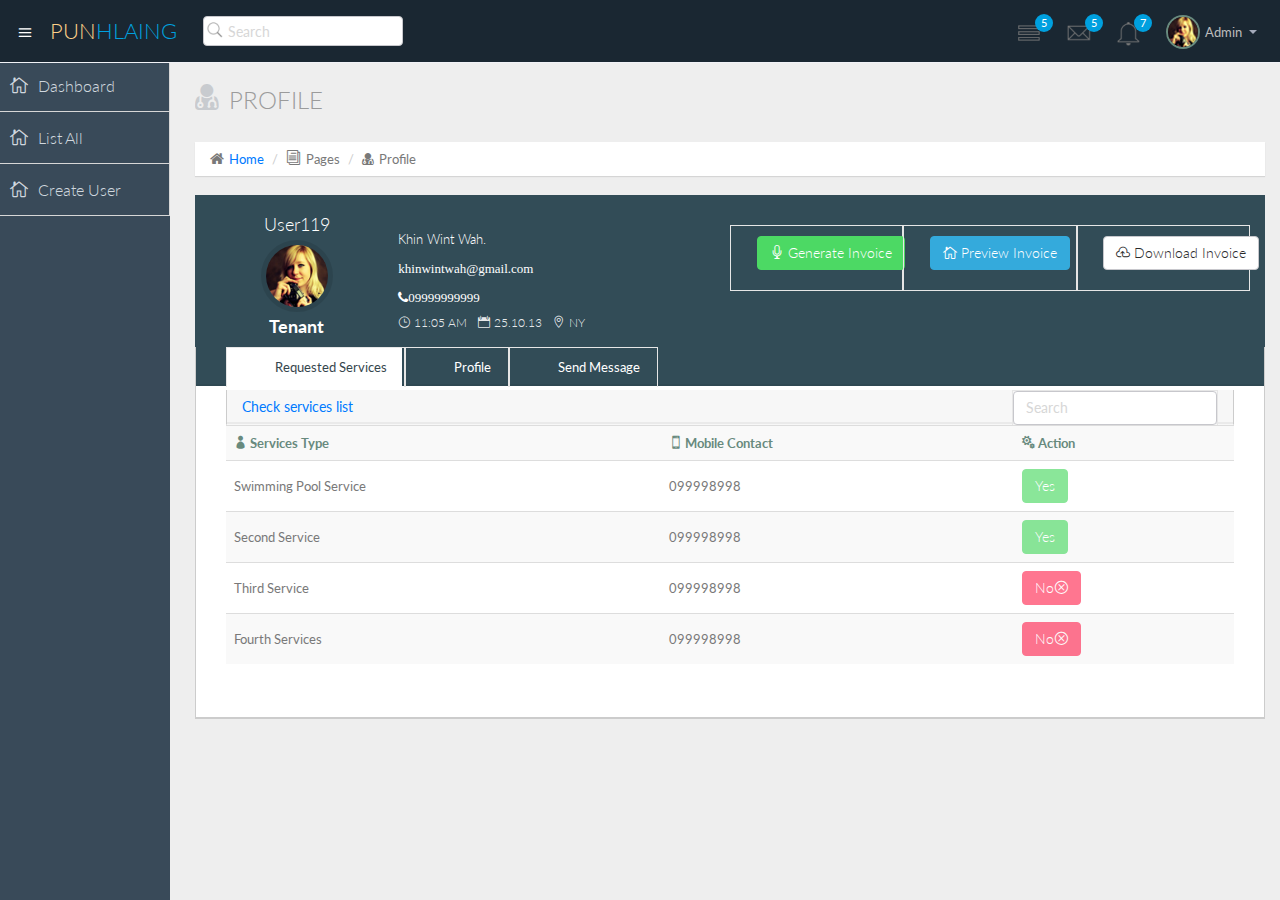
==== commit 6ee3bedb: "last commit" ====
--- a/admin_profile_view.html
+++ b/admin_profile_view.html
@@ -40,7 +40,7 @@
             </div>
 
             <!--logo start-->
-            <a href="index.html" class="logo">PUN<span class="lite">Hlaing</span></a>
+            <a href="index1.html" class="logo">PUN<span class="lite">Hlaing</span></a>
             <!--logo end-->
 
             <div class="nav search-row" id="top_menu">
@@ -579,38 +579,38 @@
                                   </div>
                                   <!-- profile -->
                                   <div id="profile" class="tab-pane">
-                                    <section class="panel">
+                                      <section class="panel">
                                       <div class="bio-graph-heading">
-                                                Hello Khin Wint Wah
+                                                Hello I’m Khin wint Wah
                                       </div>
                                       <div class="panel-body bio-graph-info">
                                           <h1>Bio Graph</h1>
                                           <div class="row">
                                               <div class="bio-row">
-                                                  <p><span>First Name </span>: Khin Wint Wah </p>
+                                                  <p><span> Name </span>: Khin Wint Wah </p>
                                               </div>
-                                                                                         
+                                                
                                               <div class="bio-row">
-                                                  <p><span>Birthday</span>: 27 August 1987</p>
-                                              </div>
+                                                  <p><span>Address </span>Home number 123</p>
+                                              </div>                                         
+                                               <div class="bio-row">
+                                                  <p><span>Billing Address </span>Home number 123</p>
+                                              </div>                                         
+                                            
                                               <div class="bio-row">
-                                                  <p><span>Country </span>: United</p>
-                                              </div>
-                                              <div class="bio-row">
-                                                  <p><span>Occupation </span>: UI Designer</p>
-                                              </div>
-                                              <div class="bio-row">
-                                                  <p><span>Email </span>:blablabla@mailname.com</p>
+                                                  <p><span>Email </span>:jenifer@mailname.com</p>
                                               </div>
                                               <div class="bio-row">
                                                   <p><span>Mobile </span>: (+6283) 456 789</p>
                                               </div>
-                                              <div class="bio-row">
-                                                  <p><span>Phone </span>:  (+021) 956 789123</p>
-                                              </div>
+                                            
                                           </div>
                                       </div>
                                     </section>
+                                      <section>
+                                          <div class="row">                                              
+                                          </div>
+                                      </section>
                                       <section>
                                           <div class="row">                                              
                                           </div>
